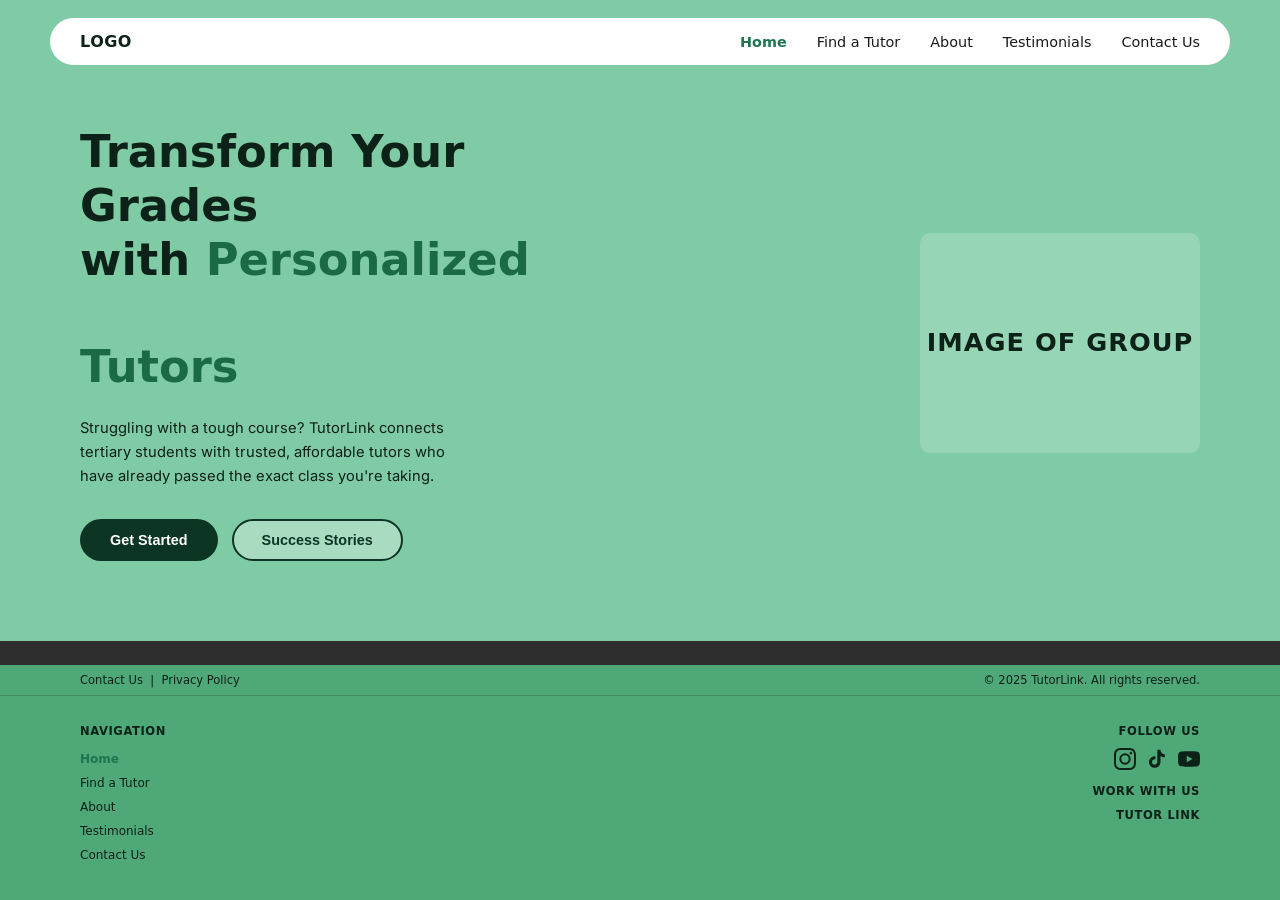
==== index.html @ 2794deb8 "Added homepage HTML, CSS, JS" ====
<!DOCTYPE html>
<html lang="en">
  <head>
    <meta charset="UTF-8" />
    <meta name="viewport" content="width=device-width, initial-scale=1.0" />
    <title>TutorLink – Transform Your Grades with Personalized Tutors</title>
    <meta
      name="description"
      content="TutorLink connects tertiary students with trusted, affordable tutors who have already passed the exact class you're taking."
    />
    <link rel="stylesheet" href="css/style.css" />
    <link rel="preconnect" href="https://fonts.googleapis.com" />
    <link rel="preconnect" href="https://fonts.gstatic.com" crossorigin />
    <link href="https://fonts.googleapis.com/css2?family=Inter:wght@400;500;600;700;800;900&display=swap" rel="stylesheet" />
  </head>
  <body>

    <!-- ========== NAVBAR ========== -->
    <nav class="navbar">
      <div class="nav-inner">
        <div class="nav-logo">LOGO</div>
        <ul class="nav-links">
          <li><a href="index.html" id="nav-home">Home</a></li>
          <li><a href="findATutor.html" id="nav-find-tutor">Find a Tutor</a></li>
          <li><a href="aboutUs.html" id="nav-about">About</a></li>
          <li><a href="testimonials.html" id="nav-testimonials">Testimonials</a></li>
          <li><a href="contactUs.html" id="nav-contact">Contact Us</a></li>
        </ul>
      </div>
    </nav>

    <!-- ========== HERO SECTION ========== -->
    <main>
      <section class="hero" id="hero">
        <div class="hero-content">
          <h1 class="hero-heading">
            Transform Your<br />
            Grades<br />
            <span class="hero-sub-line">with <span class="hero-accent">Personalized</span></span><br />
            <span class="hero-accent">Tutors</span>
          </h1>
          <p class="hero-paragraph">
            Struggling with a tough course? TutorLink connects tertiary students
            with trusted, affordable tutors who have already passed the exact
            class you're taking.
          </p>
          <div class="hero-buttons">
            <button class="btn-primary" id="btn-get-started">Get Started</button>
            <button class="btn-outline" id="btn-success-stories">Success Stories</button>
          </div>
        </div>

        <div class="hero-image-placeholder" id="hero-image">
          <!--
            TO ADD YOUR GROUP PHOTO:
            Replace the empty src="" below with the path to your image.
            Example: src="images/group-photo.jpg"
          -->
          <img
            id="group-photo"
            src=""
            alt="TutorLink group photo"
            class="group-photo"
          />
          <!-- This label disappears automatically once you add a real image above -->
          <span class="placeholder-label">IMAGE OF GROUP</span>
        </div>
      </section>
    </main>

    <!-- ========== FOOTER ========== -->
    <footer class="footer" id="footer">

      <!-- Top strip -->
      <div class="footer-top-strip">
        <span class="footer-strip-left">
          <a href="contactUs.html" id="footer-contact-link">Contact Us</a>
          &nbsp;|&nbsp;
          <a href="#" id="footer-privacy-link">Privacy Policy</a>
        </span>
        <span class="footer-strip-right">
          &copy; 2025 TutorLink. All rights reserved.
        </span>
      </div>

      <!-- Footer columns -->
      <div class="footer-columns">

        <!-- NAVIGATION -->
        <div class="footer-col" id="footer-nav-col">
          <h3 class="footer-col-heading">NAVIGATION</h3>
          <ul class="footer-col-links">
            <li><a href="index.html" id="footer-nav-home">Home</a></li>
            <li><a href="findATutor.html" id="footer-nav-find">Find a Tutor</a></li>
            <li><a href="aboutUs.html" id="footer-nav-about">About</a></li>
            <li><a href="testimonials.html" id="footer-nav-testimonials">Testimonials</a></li>
            <li><a href="contactUs.html" id="footer-nav-contact">Contact Us</a></li>
          </ul>
        </div>


        <!-- FOLLOW US / WORK WITH US / TUTOR LINK -->
        <div class="footer-col footer-col-right" id="footer-social-col">
          <h3 class="footer-col-heading">FOLLOW US</h3>
          <div class="footer-social-icons">
            <a href="#" id="footer-instagram" aria-label="Instagram">
              <svg xmlns="http://www.w3.org/2000/svg" width="22" height="22" viewBox="0 0 24 24" fill="currentColor"><path d="M12 2.163c3.204 0 3.584.012 4.85.07 3.252.148 4.771 1.691 4.919 4.919.058 1.265.069 1.645.069 4.849 0 3.205-.012 3.584-.069 4.849-.149 3.225-1.664 4.771-4.919 4.919-1.266.058-1.644.07-4.85.07-3.204 0-3.584-.012-4.849-.07-3.26-.149-4.771-1.699-4.919-4.92-.058-1.265-.07-1.644-.07-4.849 0-3.204.013-3.583.07-4.849.149-3.227 1.664-4.771 4.919-4.919 1.266-.057 1.645-.069 4.849-.069zM12 0C8.741 0 8.333.014 7.053.072 2.695.272.273 2.69.073 7.052.014 8.333 0 8.741 0 12c0 3.259.014 3.668.072 4.948.2 4.358 2.618 6.78 6.98 6.98C8.333 23.986 8.741 24 12 24c3.259 0 3.668-.014 4.948-.072 4.354-.2 6.782-2.618 6.979-6.98.059-1.28.073-1.689.073-4.948 0-3.259-.014-3.667-.072-4.947-.196-4.354-2.617-6.78-6.979-6.98C15.668.014 15.259 0 12 0zm0 5.838a6.162 6.162 0 100 12.324 6.162 6.162 0 000-12.324zM12 16a4 4 0 110-8 4 4 0 010 8zm6.406-11.845a1.44 1.44 0 100 2.881 1.44 1.44 0 000-2.881z"/></svg>
            </a>
            <a href="#" id="footer-tiktok" aria-label="TikTok">
              <svg xmlns="http://www.w3.org/2000/svg" width="22" height="22" viewBox="0 0 24 24" fill="currentColor"><path d="M19.59 6.69a4.83 4.83 0 01-3.77-4.25V2h-3.45v13.67a2.89 2.89 0 01-2.88 2.5 2.89 2.89 0 01-2.89-2.89 2.89 2.89 0 012.89-2.89c.28 0 .54.04.79.1V9.01a6.27 6.27 0 00-.79-.05 6.34 6.34 0 00-6.34 6.34 6.34 6.34 0 006.34 6.34 6.34 6.34 0 006.33-6.34V8.69a8.18 8.18 0 004.78 1.52V6.76a4.85 4.85 0 01-1.01-.07z"/></svg>
            </a>
            <a href="#" id="footer-youtube" aria-label="YouTube">
              <svg xmlns="http://www.w3.org/2000/svg" width="22" height="22" viewBox="0 0 24 24" fill="currentColor"><path d="M23.498 6.186a3.016 3.016 0 00-2.122-2.136C19.505 3.545 12 3.545 12 3.545s-7.505 0-9.377.505A3.017 3.017 0 00.502 6.186C0 8.07 0 12 0 12s0 3.93.502 5.814a3.016 3.016 0 002.122 2.136c1.871.505 9.376.505 9.376.505s7.505 0 9.377-.505a3.015 3.015 0 002.122-2.136C24 15.93 24 12 24 12s0-3.93-.502-5.814zM9.545 15.568V8.432L15.818 12l-6.273 3.568z"/></svg>
            </a>
          </div>
          <h3 class="footer-col-heading footer-work-heading">WORK WITH US</h3>
          <h3 class="footer-col-heading footer-tutorlink-heading">TUTOR LINK</h3>
        </div>

      </div>
    </footer>

    <script src="javascript/script.js"></script>
  </body>
</html>
---- css/style.css ----
/* Rushin */


/* Angela */



/* Adam */

/* ─── Reset & Base ─── */
*, *::before, *::after {
  box-sizing: border-box;
  margin: 0;
  padding: 0;
}

body {
  font-family: 'Segoe UI', system-ui, Arial, sans-serif;
  background-color: #2d2d2d;
  min-height: 100vh;
  display: flex;
  flex-direction: column;
}

a {
  text-decoration: none;
  color: inherit;
}

ul {
  list-style: none;
}

/* ─── NAVBAR ─── */
.navbar {
  background-color: #7fcba6;
  padding: 18px 50px 0;
}

.nav-inner {
  background: #ffffff;
  border-radius: 50px;
  display: flex;
  align-items: center;
  justify-content: space-between;
  padding: 14px 30px;
}

.nav-logo {
  font-weight: 800;
  font-size: 1rem;
  color: #0c2117;
  letter-spacing: 0.5px;
}

.nav-links {
  display: flex;
  gap: 30px;
}

.nav-links a {
  font-size: 0.9rem;
  font-weight: 500;
  color: #1a1a1a;
  transition: color 0.2s ease;
}

.nav-links a:hover {
  color: #1e7550;
}

/* Active page link — set by JavaScript */
.nav-active {
  color: #1e7550 !important;
  font-weight: 700 !important;
}

/* ─── HERO SECTION ─── */
main {
  flex: 1;
}

.hero {
  background-color: #7fcba6;
  display: flex;
  align-items: center;
  justify-content: space-between;
  padding: 60px 80px 80px;
  min-height: 480px;
}

.hero-content {
  flex: 0 0 auto;
  max-width: 460px;
}

.hero-heading {
  font-size: 2.8rem;
  font-weight: 900;
  color: #0c2117;
  line-height: 1.2;
  margin-bottom: 22px;
}

.hero-sub-line {
  display: block;
}

.hero-accent {
  color: #1a6b45;
}

.hero-paragraph {
  font-family: 'Inter', 'Segoe UI', sans-serif;
  font-size: 0.92rem;
  color: #0c2117;
  line-height: 1.65;
  margin-bottom: 30px;
  max-width: 400px;
}

/* ─── BUTTONS ─── */
.hero-buttons {
  display: flex;
  gap: 14px;
  align-items: center;
}

.btn-primary {
  background-color: #0c3524;
  color: #ffffff;
  border: none;
  padding: 13px 30px;
  border-radius: 50px;
  font-size: 0.9rem;
  font-weight: 600;
  cursor: pointer;
  transition: background-color 0.2s ease;
}

.btn-primary:hover {
  background-color: #092b1c;
}

.btn-outline {
  background-color: #a8dbc0;
  color: #0c3524;
  border: 2.5px solid #0c3524;
  padding: 11px 28px;
  border-radius: 50px;
  font-size: 0.9rem;
  font-weight: 600;
  cursor: pointer;
  transition: background-color 0.2s ease;
}

.btn-outline:hover {
  background-color: rgba(12, 53, 36, 0.08);
}

/* ─── HERO IMAGE PLACEHOLDER ─── */
.hero-image-placeholder {
  flex: 0 0 auto;
  width: 280px;
  height: 220px;
  display: flex;
  align-items: center;
  justify-content: center;
  background-color: rgba(255, 255, 255, 0.18);
  border-radius: 10px;
}

/* Real group photo — fills the box when a src is provided */
.group-photo {
  width: 100%;
  height: 100%;
  object-fit: cover;
  border-radius: 10px;
  display: none;         /* hidden while src is empty */
}

/* Show the real image as soon as src is not empty */
.group-photo[src]:not([src=""]) {
  display: block;
}

/* Fallback label — visible while no real image is set */
.placeholder-label {
  font-size: 1.6rem;
  font-weight: 900;
  color: #0c2117;
  text-align: center;
  letter-spacing: 1px;
  line-height: 1.3;
}

/* Hide the label once a real image is loaded */
.group-photo[src]:not([src=""]) ~ .placeholder-label {
  display: none;
}

/* ─── FOOTER ─── */
.footer {
  background-color: #4fa878;
}

.footer-top-strip {
  display: flex;
  justify-content: space-between;
  align-items: center;
  padding: 8px 80px;
  border-bottom: 1px solid rgba(0, 0, 0, 0.15);
  font-size: 0.72rem;
  color: #0c2117;
}

.footer-top-strip a {
  color: #0c2117;
  transition: opacity 0.2s;
}

.footer-top-strip a:hover {
  opacity: 0.65;
}

.footer-columns {
  display: flex;
  align-items: flex-start;
  padding: 28px 80px 32px;
}

.footer-col {
  padding: 0 32px;
}

.footer-col:first-child {
  padding-left: 0;
}

.footer-col-heading {
  font-size: 0.72rem;
  font-weight: 800;
  color: #0c2117;
  margin-bottom: 10px;
  letter-spacing: 0.6px;
  text-transform: uppercase;
}

.footer-col-links li {
  margin-bottom: 5px;
}

.footer-col-links a {
  font-size: 0.75rem;
  color: #0c2117;
  transition: opacity 0.2s;
}

.footer-col-links a:hover {
  opacity: 0.65;
}

.footer-divider {
  width: 1px;
  background-color: rgba(0, 0, 0, 0.2);
  align-self: stretch;
}

.footer-col-right {
  margin-left: auto;
  text-align: right;
  padding-right: 0;
}

.footer-social-icons {
  display: flex;
  gap: 10px;
  margin-bottom: 14px;
  justify-content: flex-end;
}

.footer-social-icons a {
  color: #0c2117;
  display: flex;
  align-items: center;
  transition: opacity 0.2s;
}

.footer-social-icons a:hover {
  opacity: 0.65;
}

.footer-work-heading {
  margin-bottom: 6px;
}

.footer-tutorlink-heading {
  margin-top: 10px;
  margin-bottom: 0;
}

/* Nikita */



/* Lukho */
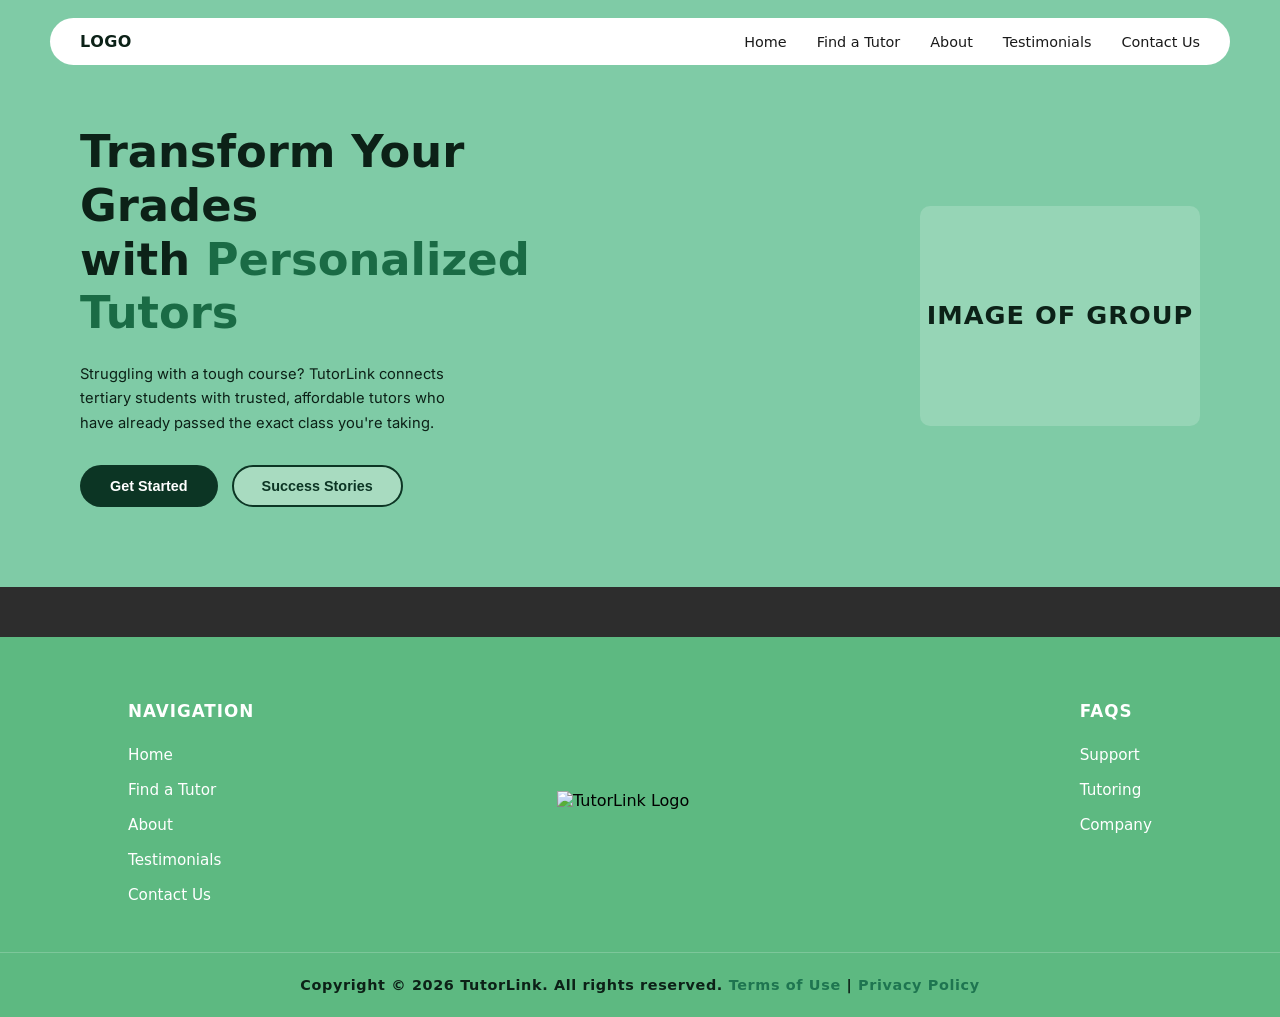
==== commit e2a2d944: "updated footer" ====
--- a/index.html
+++ b/index.html
@@ -36,8 +36,8 @@
           <h1 class="hero-heading">
             Transform Your<br />
             Grades<br />
-            <span class="hero-sub-line">with <span class="hero-accent">Personalized</span></span><br />
-            <span class="hero-accent">Tutors</span>
+            <span class="hero-sub-line">with <span class="hero-accent">Personalized</span><br />
+            <span class="hero-accent">Tutors</span></span>
           </h1>
           <p class="hero-paragraph">
             Struggling with a tough course? TutorLink connects tertiary students
@@ -69,54 +69,42 @@
     </main>
 
     <!-- ========== FOOTER ========== -->
-    <footer class="footer" id="footer">
+    <footer>
+      <div class="footer">
 
-      <!-- Top strip -->
-      <div class="footer-top-strip">
-        <span class="footer-strip-left">
-          <a href="contactUs.html" id="footer-contact-link">Contact Us</a>
-          &nbsp;|&nbsp;
-          <a href="#" id="footer-privacy-link">Privacy Policy</a>
-        </span>
-        <span class="footer-strip-right">
-          &copy; 2025 TutorLink. All rights reserved.
-        </span>
-      </div>
-
-      <!-- Footer columns -->
-      <div class="footer-columns">
-
-        <!-- NAVIGATION -->
-        <div class="footer-col" id="footer-nav-col">
-          <h3 class="footer-col-heading">NAVIGATION</h3>
-          <ul class="footer-col-links">
-            <li><a href="index.html" id="footer-nav-home">Home</a></li>
-            <li><a href="findATutor.html" id="footer-nav-find">Find a Tutor</a></li>
-            <li><a href="aboutUs.html" id="footer-nav-about">About</a></li>
-            <li><a href="testimonials.html" id="footer-nav-testimonials">Testimonials</a></li>
-            <li><a href="contactUs.html" id="footer-nav-contact">Contact Us</a></li>
+        <div class="footer-column">
+          <h4>NAVIGATION</h4>
+          <ul>
+            <li><a href="index.html">Home</a></li>
+            <li><a href="findATutor.html">Find a Tutor</a></li>
+            <li><a href="aboutUs.html">About</a></li>
+            <li><a href="testimonials.html">Testimonials</a></li>
+            <li><a href="contactUs.html">Contact Us</a></li>
           </ul>
         </div>
 
-
-        <!-- FOLLOW US / WORK WITH US / TUTOR LINK -->
-        <div class="footer-col footer-col-right" id="footer-social-col">
-          <h3 class="footer-col-heading">FOLLOW US</h3>
-          <div class="footer-social-icons">
-            <a href="#" id="footer-instagram" aria-label="Instagram">
-              <svg xmlns="http://www.w3.org/2000/svg" width="22" height="22" viewBox="0 0 24 24" fill="currentColor"><path d="M12 2.163c3.204 0 3.584.012 4.85.07 3.252.148 4.771 1.691 4.919 4.919.058 1.265.069 1.645.069 4.849 0 3.205-.012 3.584-.069 4.849-.149 3.225-1.664 4.771-4.919 4.919-1.266.058-1.644.07-4.85.07-3.204 0-3.584-.012-4.849-.07-3.26-.149-4.771-1.699-4.919-4.92-.058-1.265-.07-1.644-.07-4.849 0-3.204.013-3.583.07-4.849.149-3.227 1.664-4.771 4.919-4.919 1.266-.057 1.645-.069 4.849-.069zM12 0C8.741 0 8.333.014 7.053.072 2.695.272.273 2.69.073 7.052.014 8.333 0 8.741 0 12c0 3.259.014 3.668.072 4.948.2 4.358 2.618 6.78 6.98 6.98C8.333 23.986 8.741 24 12 24c3.259 0 3.668-.014 4.948-.072 4.354-.2 6.782-2.618 6.979-6.98.059-1.28.073-1.689.073-4.948 0-3.259-.014-3.667-.072-4.947-.196-4.354-2.617-6.78-6.979-6.98C15.668.014 15.259 0 12 0zm0 5.838a6.162 6.162 0 100 12.324 6.162 6.162 0 000-12.324zM12 16a4 4 0 110-8 4 4 0 010 8zm6.406-11.845a1.44 1.44 0 100 2.881 1.44 1.44 0 000-2.881z"/></svg>
-            </a>
-            <a href="#" id="footer-tiktok" aria-label="TikTok">
-              <svg xmlns="http://www.w3.org/2000/svg" width="22" height="22" viewBox="0 0 24 24" fill="currentColor"><path d="M19.59 6.69a4.83 4.83 0 01-3.77-4.25V2h-3.45v13.67a2.89 2.89 0 01-2.88 2.5 2.89 2.89 0 01-2.89-2.89 2.89 2.89 0 012.89-2.89c.28 0 .54.04.79.1V9.01a6.27 6.27 0 00-.79-.05 6.34 6.34 0 00-6.34 6.34 6.34 6.34 0 006.34 6.34 6.34 6.34 0 006.33-6.34V8.69a8.18 8.18 0 004.78 1.52V6.76a4.85 4.85 0 01-1.01-.07z"/></svg>
-            </a>
-            <a href="#" id="footer-youtube" aria-label="YouTube">
-              <svg xmlns="http://www.w3.org/2000/svg" width="22" height="22" viewBox="0 0 24 24" fill="currentColor"><path d="M23.498 6.186a3.016 3.016 0 00-2.122-2.136C19.505 3.545 12 3.545 12 3.545s-7.505 0-9.377.505A3.017 3.017 0 00.502 6.186C0 8.07 0 12 0 12s0 3.93.502 5.814a3.016 3.016 0 002.122 2.136c1.871.505 9.376.505 9.376.505s7.505 0 9.377-.505a3.015 3.015 0 002.122-2.136C24 15.93 24 12 24 12s0-3.93-.502-5.814zM9.545 15.568V8.432L15.818 12l-6.273 3.568z"/></svg>
-            </a>
-          </div>
-          <h3 class="footer-col-heading footer-work-heading">WORK WITH US</h3>
-          <h3 class="footer-col-heading footer-tutorlink-heading">TUTOR LINK</h3>
+        <!-- Logo in the middle -->
+        <div class="footer-logo">
+          <img src="https://i.ibb.co/dJfjKT7J/Mon-15-06-2026-08-57-37-removebg-preview.png" alt="TutorLink Logo">
         </div>
 
+        <div class="footer-column">
+          <h4>FAQs</h4>
+          <ul>
+            <li><a href="contactUs.html">Support</a></li>
+            <li><a href="findATutor.html">Tutoring</a></li>
+            <li><a href="aboutUs.html">Company</a></li>
+          </ul>
+        </div>
+
+      </div>
+
+      <div class="copyright">
+        <p>
+          Copyright &copy; 2026 TutorLink. All rights reserved.
+          <span><a href="#">Terms of Use</a></span> |
+          <span><a href="#">Privacy Policy</a></span>
+        </p>
       </div>
     </footer>
 
--- a/css/style.css
+++ b/css/style.css
@@ -200,103 +200,155 @@
 }
 
 /* ─── FOOTER ─── */
+footer {
+  width: 100%;
+  margin-top: 50px;
+}
+
 .footer {
-  background-color: #4fa878;
-}
-
-.footer-top-strip {
+  background: #5db981; /* adjusted background color to match screenshot */
   display: flex;
   justify-content: space-between;
-  align-items: center;
-  padding: 8px 80px;
-  border-bottom: 1px solid rgba(0, 0, 0, 0.15);
-  font-size: 0.72rem;
-  color: #0c2117;
-}
-
-.footer-top-strip a {
-  color: #0c2117;
-  transition: opacity 0.2s;
-}
-
-.footer-top-strip a:hover {
-  opacity: 0.65;
-}
-
-.footer-columns {
-  display: flex;
-  align-items: flex-start;
-  padding: 28px 80px 32px;
-}
-
-.footer-col {
-  padding: 0 32px;
-}
-
-.footer-col:first-child {
-  padding-left: 0;
-}
-
-.footer-col-heading {
-  font-size: 0.72rem;
+  padding: 4rem 8rem 2rem;
+  flex-wrap: wrap;
+}
+
+.footer h4 {
+  color: white;
+  text-transform: uppercase;
   font-weight: 800;
-  color: #0c2117;
-  margin-bottom: 10px;
-  letter-spacing: 0.6px;
-  text-transform: uppercase;
-}
-
-.footer-col-links li {
-  margin-bottom: 5px;
-}
-
-.footer-col-links a {
-  font-size: 0.75rem;
-  color: #0c2117;
-  transition: opacity 0.2s;
-}
-
-.footer-col-links a:hover {
-  opacity: 0.65;
-}
-
-.footer-divider {
-  width: 1px;
-  background-color: rgba(0, 0, 0, 0.2);
-  align-self: stretch;
-}
-
-.footer-col-right {
-  margin-left: auto;
-  text-align: right;
-  padding-right: 0;
-}
-
-.footer-social-icons {
-  display: flex;
-  gap: 10px;
-  margin-bottom: 14px;
-  justify-content: flex-end;
-}
-
-.footer-social-icons a {
-  color: #0c2117;
-  display: flex;
-  align-items: center;
-  transition: opacity 0.2s;
-}
-
-.footer-social-icons a:hover {
-  opacity: 0.65;
-}
-
-.footer-work-heading {
-  margin-bottom: 6px;
-}
-
-.footer-tutorlink-heading {
-  margin-top: 10px;
-  margin-bottom: 0;
+  font-size: 1.05rem;
+  margin-bottom: 1.5rem;
+  letter-spacing: 0.06rem;
+}
+
+.footer-column {
+  display: flex;
+  flex-direction: column;
+}
+
+.footer-column ul {
+  list-style: none;
+  padding: 0;
+  margin: 0;
+}
+
+.footer-column li {
+  margin-bottom: 1rem;
+}
+
+.footer-column a {
+  color: white;
+  text-decoration: none;
+  font-size: 0.95rem;
+  font-weight: 500;
+}
+
+.footer-column a:hover {
+  color: #135E4B;
+}
+
+.copyright {
+  text-align: center;
+  font-weight: 600;
+  color: #0c2117;
+  background-color: #5db981; /* matched the footer background */
+  padding: 1.5rem;
+  font-size: 0.9rem;
+  letter-spacing: 0.04rem;
+  border-top: 1px solid rgba(255, 255, 255, 0.2);
+}
+
+.copyright p {
+  margin: 0;
+}
+
+.copyright span a {
+  color: #1e7550;
+  text-decoration: none;
+  font-weight: 600;
+}
+
+.copyright span a:hover {
+  text-decoration: underline;
+}
+
+.footer-logo {
+  display: flex;
+  align-items: center;
+  justify-content: center;
+  margin-top: -20px;
+}
+
+.footer-logo img {
+  width: 220px;
+  height: auto;
+}
+
+/* --- Mobile Responsiveness --- */
+@media (max-width: 768px) {
+  /* Navbar */
+  .navbar {
+    padding: 15px 20px 0;
+  }
+  
+  .nav-inner {
+    flex-direction: column;
+    padding: 15px 20px;
+    gap: 15px;
+  }
+  
+  .nav-links {
+    flex-wrap: wrap;
+    justify-content: center;
+    gap: 15px;
+  }
+  
+  /* Hero Section */
+  .hero {
+    flex-direction: column;
+    padding: 40px 20px 60px;
+    text-align: center;
+    gap: 40px;
+  }
+  
+  .hero-content {
+    display: flex;
+    flex-direction: column;
+    align-items: center;
+  }
+  
+  .hero-heading {
+    font-size: 2.2rem;
+  }
+  
+  .hero-buttons {
+    justify-content: center;
+    flex-wrap: wrap;
+  }
+
+  .hero-image-placeholder {
+    max-width: 100%;
+  }
+  
+  /* Footer */
+  .footer {
+    padding: 3rem 2rem 2rem;
+    flex-direction: column;
+    align-items: center;
+    text-align: center;
+    gap: 2.5rem;
+  }
+
+  .footer-logo {
+    margin-top: 0;
+  }
+
+  .copyright {
+    font-size: 0.8rem;
+    padding: 1.5rem 1rem;
+    line-height: 1.6;
+  }
 }
 
 /* Nikita */
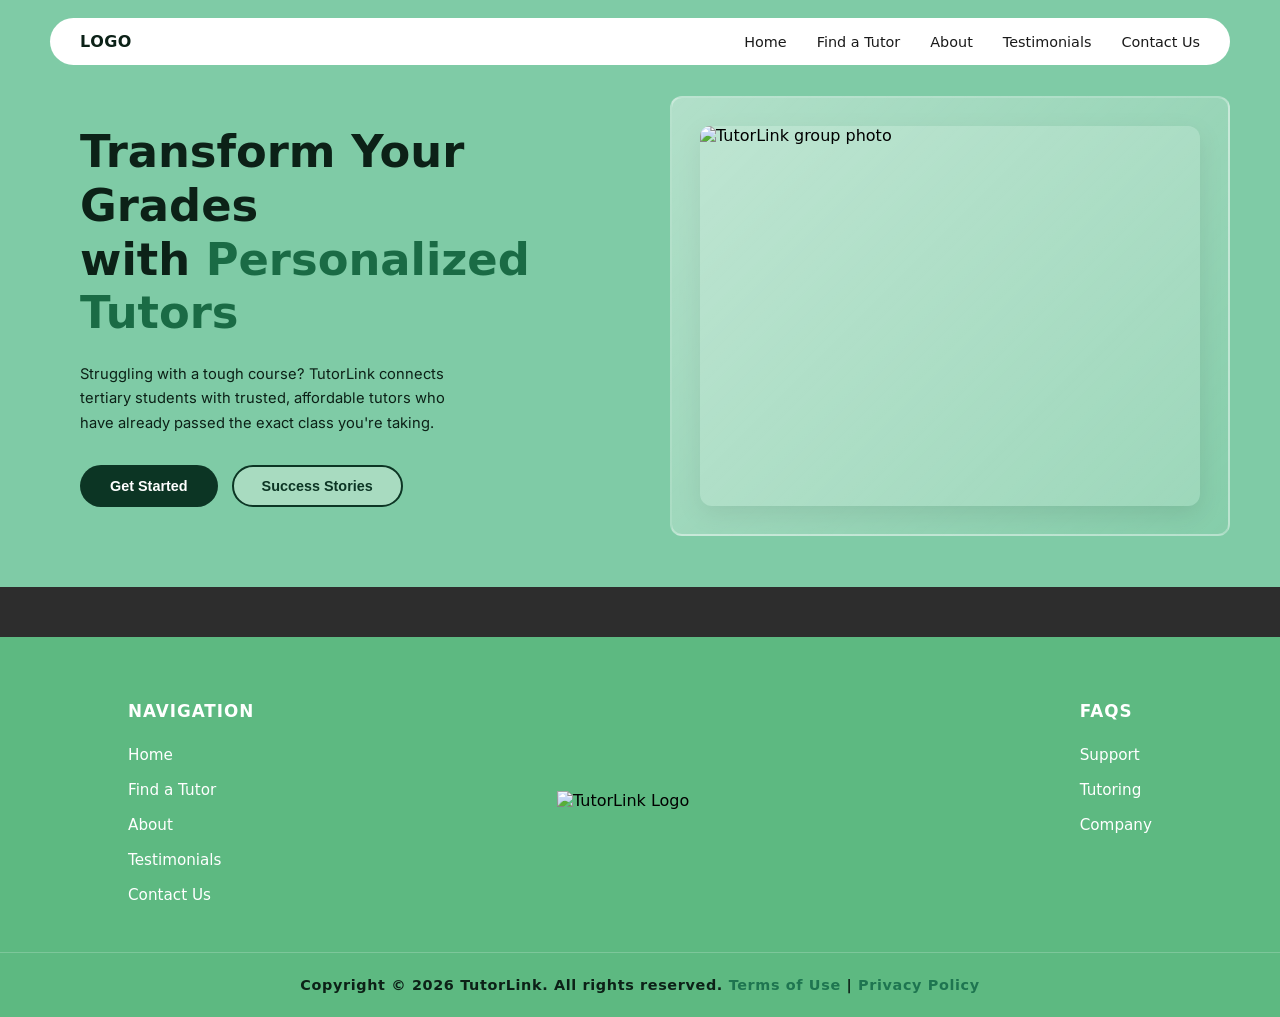
==== commit 09d04a60: "added group picture and put floaty bubble around said picture" ====
--- a/index.html
+++ b/index.html
@@ -58,7 +58,7 @@
           -->
           <img
             id="group-photo"
-            src=""
+            src="https://i.ibb.co/YBDdys1f/IMG-1771.jpg"
             alt="TutorLink group photo"
             class="group-photo"
           />
--- a/css/style.css
+++ b/css/style.css
@@ -159,15 +159,69 @@
 }
 
 /* ─── HERO IMAGE PLACEHOLDER ─── */
+@keyframes float-glow {
+  0% {
+    transform: translateY(0);
+    box-shadow: 0 8px 24px rgba(0, 0, 0, 0.1), 0 0 0 0 rgba(255, 255, 255, 0.4);
+  }
+  50% {
+    transform: translateY(-12px);
+    box-shadow: 0 16px 32px rgba(0, 0, 0, 0.15), 0 0 20px 8px rgba(255, 255, 255, 0.2);
+  }
+  100% {
+    transform: translateY(0);
+    box-shadow: 0 8px 24px rgba(0, 0, 0, 0.1), 0 0 0 0 rgba(255, 255, 255, 0);
+  }
+}
+
+@keyframes float-bubble {
+  0% {
+    transform: scale(1) translate(0, 0) rotate(0deg);
+  }
+  33% {
+    transform: scale(1.05) translate(15px, -15px) rotate(3deg);
+  }
+  66% {
+    transform: scale(0.95) translate(-15px, 15px) rotate(-3deg);
+  }
+  100% {
+    transform: scale(1) translate(0, 0) rotate(0deg);
+  }
+}
+
 .hero-image-placeholder {
   flex: 0 0 auto;
-  width: 280px;
-  height: 220px;
+  width: 500px;
+  height: 380px;
   display: flex;
   align-items: center;
   justify-content: center;
   background-color: rgba(255, 255, 255, 0.18);
-  border-radius: 10px;
+  border-radius: 12px;
+  box-shadow: 0 8px 24px rgba(0, 0, 0, 0.1);
+  animation: float-glow 6s ease-in-out infinite;
+  transition: transform 0.3s ease;
+  position: relative;
+  z-index: 1;
+}
+
+.hero-image-placeholder::before {
+  content: "";
+  position: absolute;
+  top: -30px;
+  left: -30px;
+  right: -30px;
+  bottom: -30px;
+  background: linear-gradient(135deg, rgba(255, 255, 255, 0.4), rgba(255, 255, 255, 0.05));
+  z-index: -1;
+  animation: float-bubble 12s infinite ease-in-out;
+  border: 2px solid rgba(255, 255, 255, 0.3);
+  border-radius: 12px;
+}
+
+.hero-image-placeholder:hover {
+  animation-play-state: paused;
+  transform: translateY(-5px) scale(1.02);
 }
 
 /* Real group photo — fills the box when a src is provided */
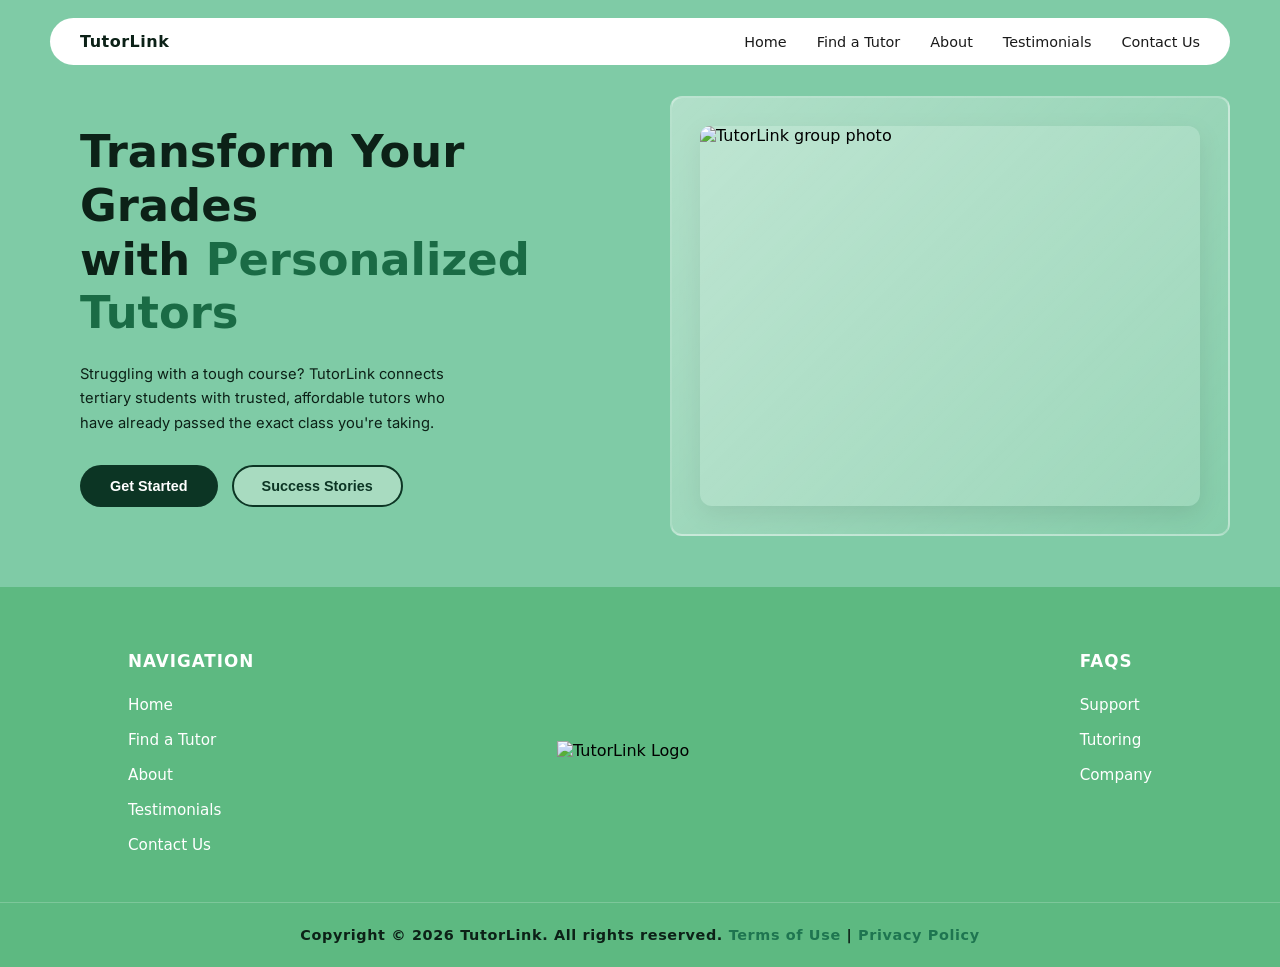
==== commit 154fa690: "updates" ====
--- a/index.html
+++ b/index.html
@@ -18,7 +18,7 @@
     <!-- ========== NAVBAR ========== -->
     <nav class="navbar">
       <div class="nav-inner">
-        <div class="nav-logo">LOGO</div>
+        <div class="nav-logo">TutorLink</div>
         <ul class="nav-links">
           <li><a href="index.html" id="nav-home">Home</a></li>
           <li><a href="findATutor.html" id="nav-find-tutor">Find a Tutor</a></li>
--- a/css/style.css
+++ b/css/style.css
@@ -256,7 +256,6 @@
 /* ─── FOOTER ─── */
 footer {
   width: 100%;
-  margin-top: 50px;
 }
 
 .footer {
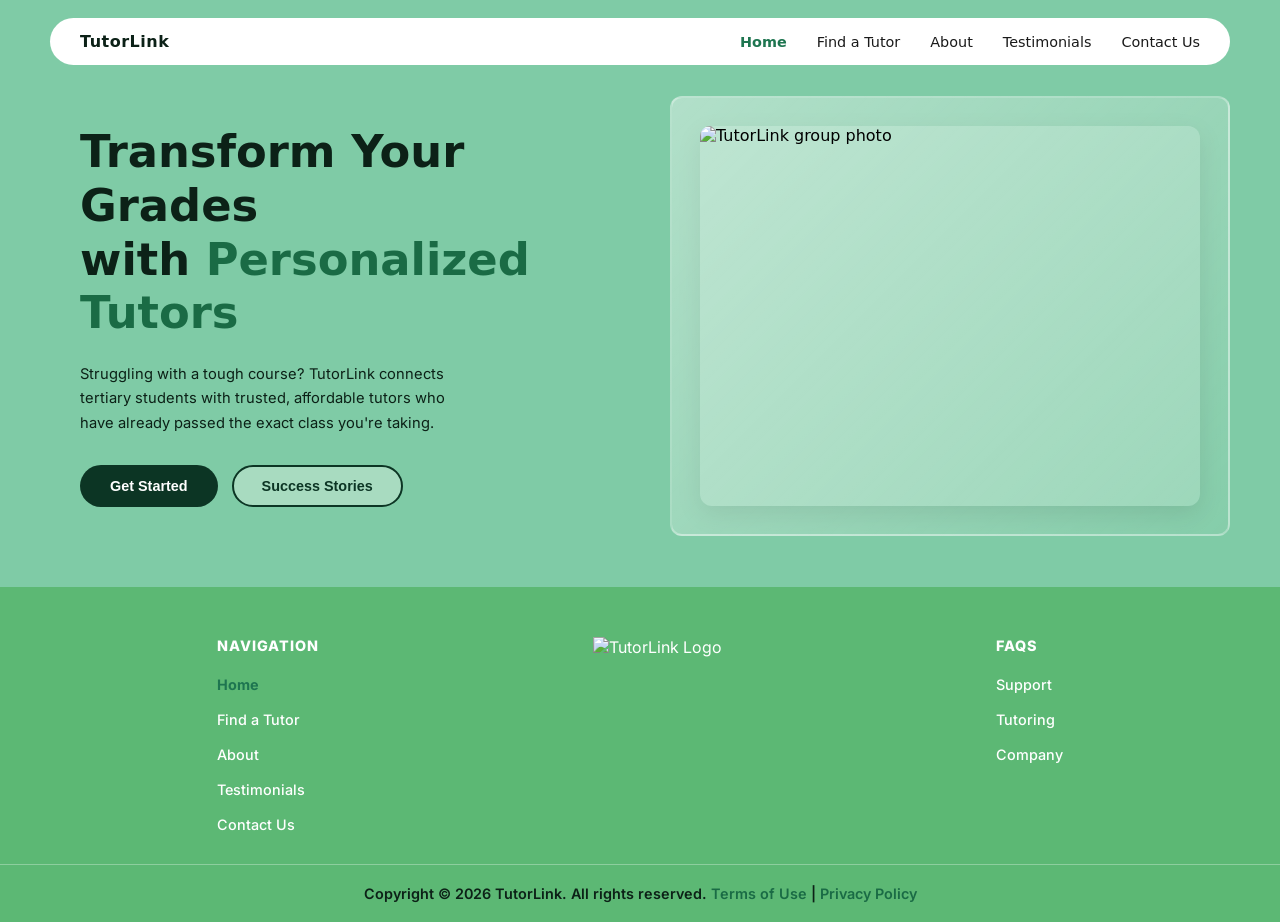
==== commit fc82b624: "Finalize homepage refactor with namespace hp" ====
--- a/index.html
+++ b/index.html
@@ -1,113 +1,107 @@
 <!DOCTYPE html>
 <html lang="en">
-  <head>
-    <meta charset="UTF-8" />
-    <meta name="viewport" content="width=device-width, initial-scale=1.0" />
-    <title>TutorLink – Transform Your Grades with Personalized Tutors</title>
-    <meta
-      name="description"
-      content="TutorLink connects tertiary students with trusted, affordable tutors who have already passed the exact class you're taking."
-    />
-    <link rel="stylesheet" href="css/style.css" />
-    <link rel="preconnect" href="https://fonts.googleapis.com" />
-    <link rel="preconnect" href="https://fonts.gstatic.com" crossorigin />
-    <link href="https://fonts.googleapis.com/css2?family=Inter:wght@400;500;600;700;800;900&display=swap" rel="stylesheet" />
-  </head>
-  <body>
 
-    <!-- ========== NAVBAR ========== -->
-    <nav class="navbar">
-      <div class="nav-inner">
-        <div class="nav-logo">TutorLink</div>
-        <ul class="nav-links">
-          <li><a href="index.html" id="nav-home">Home</a></li>
-          <li><a href="findATutor.html" id="nav-find-tutor">Find a Tutor</a></li>
-          <li><a href="aboutUs.html" id="nav-about">About</a></li>
-          <li><a href="testimonials.html" id="nav-testimonials">Testimonials</a></li>
-          <li><a href="contactUs.html" id="nav-contact">Contact Us</a></li>
+<head>
+  <meta charset="UTF-8" />
+  <meta name="viewport" content="width=device-width, initial-scale=1.0" />
+  <title>TutorLink – Transform Your Grades with Personalized Tutors</title>
+  <meta name="description"
+    content="TutorLink connects tertiary students with trusted, affordable tutors who have already passed the exact class you're taking." />
+  <link rel="stylesheet" href="css/style.css" />
+  <link rel="preconnect" href="https://fonts.googleapis.com" />
+  <link rel="preconnect" href="https://fonts.gstatic.com" crossorigin />
+  <link href="https://fonts.googleapis.com/css2?family=Inter:wght@400;500;600;700;800;900&display=swap"
+    rel="stylesheet" />
+</head>
+
+<body>
+
+  <!-- ========== NAVBAR ========== -->
+  <nav class="navbar-hp">
+    <div class="nav-inner-hp">
+      <div class="nav-logo-hp">TutorLink</div>
+      <ul class="nav-links-hp">
+        <li><a href="index.html" id="nav-home-hp">Home</a></li>
+        <li><a href="findATutor.html" id="nav-find-tutor-hp">Find a Tutor</a></li>
+        <li><a href="aboutUs.html" id="nav-about-hp">About</a></li>
+        <li><a href="testimonials.html" id="nav-testimonials-hp">Testimonials</a></li>
+        <li><a href="contactUs.html" id="nav-contact-hp">Contact Us</a></li>
+      </ul>
+    </div>
+  </nav>
+
+  <!-- ========== HERO SECTION ========== -->
+  <main>
+    <section class="hero-hp" id="hero-hp">
+      <div class="hero-content-hp">
+        <h1 class="hero-heading-hp">
+          Transform Your<br />
+          Grades<br />
+          <span class="hero-sub-line-hp">with <span class="hero-accent-hp">Personalized</span><br />
+            <span class="hero-accent-hp">Tutors</span></span>
+        </h1>
+        <p class="hero-paragraph-hp">
+          Struggling with a tough course? TutorLink connects tertiary students
+          with trusted, affordable tutors who have already passed the exact
+          class you're taking.
+        </p>
+        <div class="hero-buttons-hp">
+          <button class="btn-primary-hp" id="btn-get-started-hp">Get Started</button>
+          <button class="btn-outline-hp" id="btn-success-stories-hp">Success Stories</button>
+        </div>
+      </div>
+
+      <div class="hero-image-placeholder-hp" id="hero-image-hp">
+
+        <img id="group-photo-hp" src="https://i.ibb.co/YBDdys1f/IMG-1771.jpg" alt="TutorLink group photo"
+          class="group-photo-hp" />
+        <!-- This label disappears automatically once you add a real image above -->
+        <span class="placeholder-label-hp">IMAGE OF GROUP</span>
+      </div>
+    </section>
+  </main>
+
+  <!-- ========== FOOTER ========== -->
+  <footer>
+    <div class="footer-hp">
+
+      <div class="footer-column-hp">
+        <h4>NAVIGATION</h4>
+        <ul>
+          <li><a href="index.html">Home</a></li>
+          <li><a href="findATutor.html">Find a Tutor</a></li>
+          <li><a href="aboutUs.html">About</a></li>
+          <li><a href="testimonials.html">Testimonials</a></li>
+          <li><a href="contactUs.html">Contact Us</a></li>
         </ul>
       </div>
-    </nav>
 
-    <!-- ========== HERO SECTION ========== -->
-    <main>
-      <section class="hero" id="hero">
-        <div class="hero-content">
-          <h1 class="hero-heading">
-            Transform Your<br />
-            Grades<br />
-            <span class="hero-sub-line">with <span class="hero-accent">Personalized</span><br />
-            <span class="hero-accent">Tutors</span></span>
-          </h1>
-          <p class="hero-paragraph">
-            Struggling with a tough course? TutorLink connects tertiary students
-            with trusted, affordable tutors who have already passed the exact
-            class you're taking.
-          </p>
-          <div class="hero-buttons">
-            <button class="btn-primary" id="btn-get-started">Get Started</button>
-            <button class="btn-outline" id="btn-success-stories">Success Stories</button>
-          </div>
-        </div>
-
-        <div class="hero-image-placeholder" id="hero-image">
-          <!--
-            TO ADD YOUR GROUP PHOTO:
-            Replace the empty src="" below with the path to your image.
-            Example: src="images/group-photo.jpg"
-          -->
-          <img
-            id="group-photo"
-            src="https://i.ibb.co/YBDdys1f/IMG-1771.jpg"
-            alt="TutorLink group photo"
-            class="group-photo"
-          />
-          <!-- This label disappears automatically once you add a real image above -->
-          <span class="placeholder-label">IMAGE OF GROUP</span>
-        </div>
-      </section>
-    </main>
-
-    <!-- ========== FOOTER ========== -->
-    <footer>
-      <div class="footer">
-
-        <div class="footer-column">
-          <h4>NAVIGATION</h4>
-          <ul>
-            <li><a href="index.html">Home</a></li>
-            <li><a href="findATutor.html">Find a Tutor</a></li>
-            <li><a href="aboutUs.html">About</a></li>
-            <li><a href="testimonials.html">Testimonials</a></li>
-            <li><a href="contactUs.html">Contact Us</a></li>
-          </ul>
-        </div>
-
-        <!-- Logo in the middle -->
-        <div class="footer-logo">
-          <img src="https://i.ibb.co/dJfjKT7J/Mon-15-06-2026-08-57-37-removebg-preview.png" alt="TutorLink Logo">
-        </div>
-
-        <div class="footer-column">
-          <h4>FAQs</h4>
-          <ul>
-            <li><a href="contactUs.html">Support</a></li>
-            <li><a href="findATutor.html">Tutoring</a></li>
-            <li><a href="aboutUs.html">Company</a></li>
-          </ul>
-        </div>
-
+      <!-- Logo in the middle -->
+      <div class="footer-logo-hp">
+        <img src="https://i.ibb.co/dJfjKT7J/Mon-15-06-2026-08-57-37-removebg-preview.png" alt="TutorLink Logo">
       </div>
 
-      <div class="copyright">
-        <p>
-          Copyright &copy; 2026 TutorLink. All rights reserved.
-          <span><a href="#">Terms of Use</a></span> |
-          <span><a href="#">Privacy Policy</a></span>
-        </p>
+      <div class="footer-column-hp">
+        <h4>FAQs</h4>
+        <ul>
+          <li><a href="contactUs.html">Support</a></li>
+          <li><a href="findATutor.html">Tutoring</a></li>
+          <li><a href="aboutUs.html">Company</a></li>
+        </ul>
       </div>
-    </footer>
 
-    <script src="javascript/script.js"></script>
-  </body>
-</html>
+    </div>
+
+    <div class="copyright-hp">
+      <p>
+        Copyright &copy; 2026 TutorLink. All rights reserved.
+        <span><a href="#">Terms of Use</a></span> |
+        <span><a href="#" id="footer-privacy-link-hp">Privacy Policy</a></span>
+      </p>
+    </div>
+  </footer>
+
+  <script src="javascript/script.js"></script>
+</body>
+
+</html>
--- a/css/style.css
+++ b/css/style.css
@@ -8,7 +8,9 @@
 /* Adam */
 
 /* ─── Reset & Base ─── */
-*, *::before, *::after {
+*,
+*::before,
+*::after {
   box-sizing: border-box;
   margin: 0;
   padding: 0;
@@ -32,12 +34,12 @@
 }
 
 /* ─── NAVBAR ─── */
-.navbar {
+.navbar-hp {
   background-color: #7fcba6;
   padding: 18px 50px 0;
 }
 
-.nav-inner {
+.nav-inner-hp {
   background: #ffffff;
   border-radius: 50px;
   display: flex;
@@ -46,31 +48,31 @@
   padding: 14px 30px;
 }
 
-.nav-logo {
+.nav-logo-hp {
   font-weight: 800;
   font-size: 1rem;
   color: #0c2117;
   letter-spacing: 0.5px;
 }
 
-.nav-links {
+.nav-links-hp {
   display: flex;
   gap: 30px;
 }
 
-.nav-links a {
+.nav-links-hp a {
   font-size: 0.9rem;
   font-weight: 500;
   color: #1a1a1a;
   transition: color 0.2s ease;
 }
 
-.nav-links a:hover {
+.nav-links-hp a:hover {
   color: #1e7550;
 }
 
 /* Active page link — set by JavaScript */
-.nav-active {
+.nav-active-hp {
   color: #1e7550 !important;
   font-weight: 700 !important;
 }
@@ -80,7 +82,7 @@
   flex: 1;
 }
 
-.hero {
+.hero-hp {
   background-color: #7fcba6;
   display: flex;
   align-items: center;
@@ -89,12 +91,12 @@
   min-height: 480px;
 }
 
-.hero-content {
+.hero-content-hp {
   flex: 0 0 auto;
   max-width: 460px;
 }
 
-.hero-heading {
+.hero-heading-hp {
   font-size: 2.8rem;
   font-weight: 900;
   color: #0c2117;
@@ -102,15 +104,15 @@
   margin-bottom: 22px;
 }
 
-.hero-sub-line {
+.hero-sub-line-hp {
   display: block;
 }
 
-.hero-accent {
+.hero-accent-hp {
   color: #1a6b45;
 }
 
-.hero-paragraph {
+.hero-paragraph-hp {
   font-family: 'Inter', 'Segoe UI', sans-serif;
   font-size: 0.92rem;
   color: #0c2117;
@@ -120,13 +122,13 @@
 }
 
 /* ─── BUTTONS ─── */
-.hero-buttons {
+.hero-buttons-hp {
   display: flex;
   gap: 14px;
   align-items: center;
 }
 
-.btn-primary {
+.btn-primary-hp {
   background-color: #0c3524;
   color: #ffffff;
   border: none;
@@ -138,11 +140,11 @@
   transition: background-color 0.2s ease;
 }
 
-.btn-primary:hover {
+.btn-primary-hp:hover {
   background-color: #092b1c;
 }
 
-.btn-outline {
+.btn-outline-hp {
   background-color: #a8dbc0;
   color: #0c3524;
   border: 2.5px solid #0c3524;
@@ -154,7 +156,7 @@
   transition: background-color 0.2s ease;
 }
 
-.btn-outline:hover {
+.btn-outline-hp:hover {
   background-color: rgba(12, 53, 36, 0.08);
 }
 
@@ -164,10 +166,12 @@
     transform: translateY(0);
     box-shadow: 0 8px 24px rgba(0, 0, 0, 0.1), 0 0 0 0 rgba(255, 255, 255, 0.4);
   }
+
   50% {
     transform: translateY(-12px);
     box-shadow: 0 16px 32px rgba(0, 0, 0, 0.15), 0 0 20px 8px rgba(255, 255, 255, 0.2);
   }
+
   100% {
     transform: translateY(0);
     box-shadow: 0 8px 24px rgba(0, 0, 0, 0.1), 0 0 0 0 rgba(255, 255, 255, 0);
@@ -178,18 +182,21 @@
   0% {
     transform: scale(1) translate(0, 0) rotate(0deg);
   }
+
   33% {
     transform: scale(1.05) translate(15px, -15px) rotate(3deg);
   }
+
   66% {
     transform: scale(0.95) translate(-15px, 15px) rotate(-3deg);
   }
+
   100% {
     transform: scale(1) translate(0, 0) rotate(0deg);
   }
 }
 
-.hero-image-placeholder {
+.hero-image-placeholder-hp {
   flex: 0 0 auto;
   width: 500px;
   height: 380px;
@@ -205,7 +212,7 @@
   z-index: 1;
 }
 
-.hero-image-placeholder::before {
+.hero-image-placeholder-hp::before {
   content: "";
   position: absolute;
   top: -30px;
@@ -219,27 +226,28 @@
   border-radius: 12px;
 }
 
-.hero-image-placeholder:hover {
+.hero-image-placeholder-hp:hover {
   animation-play-state: paused;
   transform: translateY(-5px) scale(1.02);
 }
 
 /* Real group photo — fills the box when a src is provided */
-.group-photo {
+.group-photo-hp {
   width: 100%;
   height: 100%;
   object-fit: cover;
   border-radius: 10px;
-  display: none;         /* hidden while src is empty */
+  display: none;
+  /* hidden while src is empty */
 }
 
 /* Show the real image as soon as src is not empty */
-.group-photo[src]:not([src=""]) {
+.group-photo-hp[src]:not([src=""]) {
   display: block;
 }
 
 /* Fallback label — visible while no real image is set */
-.placeholder-label {
+.placeholder-label-hp {
   font-size: 1.6rem;
   font-weight: 900;
   color: #0c2117;
@@ -249,143 +257,122 @@
 }
 
 /* Hide the label once a real image is loaded */
-.group-photo[src]:not([src=""]) ~ .placeholder-label {
+.group-photo-hp[src]:not([src=""])~.placeholder-label-hp {
   display: none;
 }
 
 /* ─── FOOTER ─── */
 footer {
-  width: 100%;
-}
-
-.footer {
-  background: #5db981; /* adjusted background color to match screenshot */
-  display: flex;
-  justify-content: space-between;
-  padding: 4rem 8rem 2rem;
-  flex-wrap: wrap;
-}
-
-.footer h4 {
-  color: white;
+  background-color: #5cb874;
+  /* Matches the green from the image */
+  color: #ffffff;
+  font-family: 'Inter', 'Segoe UI', sans-serif;
+}
+
+.footer-hp {
+  display: flex;
+  justify-content: space-around;
+  align-items: flex-start;
+  padding: 50px 80px 30px;
+}
+
+.footer-column-hp h4 {
+  font-size: 0.9rem;
+  font-weight: 800;
+  margin-bottom: 20px;
   text-transform: uppercase;
-  font-weight: 800;
-  font-size: 1.05rem;
-  margin-bottom: 1.5rem;
-  letter-spacing: 0.06rem;
-}
-
-.footer-column {
+  letter-spacing: 1px;
+}
+
+.footer-column-hp ul {
   display: flex;
   flex-direction: column;
-}
-
-.footer-column ul {
-  list-style: none;
-  padding: 0;
-  margin: 0;
-}
-
-.footer-column li {
-  margin-bottom: 1rem;
-}
-
-.footer-column a {
-  color: white;
-  text-decoration: none;
-  font-size: 0.95rem;
+  gap: 15px;
+}
+
+.footer-column-hp ul li a {
+  font-size: 0.9rem;
   font-weight: 500;
-}
-
-.footer-column a:hover {
-  color: #135E4B;
-}
-
-.copyright {
+  transition: opacity 0.2s ease;
+}
+
+.footer-column-hp ul li a:hover {
+  opacity: 0.8;
+}
+
+.footer-logo-hp img {
+  max-width: 180px;
+  height: auto;
+}
+
+.copyright-hp {
   text-align: center;
+  padding: 20px;
+  font-size: 0.9rem;
   font-weight: 600;
   color: #0c2117;
-  background-color: #5db981; /* matched the footer background */
-  padding: 1.5rem;
-  font-size: 0.9rem;
-  letter-spacing: 0.04rem;
-  border-top: 1px solid rgba(255, 255, 255, 0.2);
-}
-
-.copyright p {
-  margin: 0;
-}
-
-.copyright span a {
-  color: #1e7550;
-  text-decoration: none;
-  font-weight: 600;
-}
-
-.copyright span a:hover {
-  text-decoration: underline;
-}
-
-.footer-logo {
-  display: flex;
-  align-items: center;
-  justify-content: center;
-  margin-top: -20px;
-}
-
-.footer-logo img {
-  width: 220px;
-  height: auto;
-}
+  border-top: 1px solid rgba(255, 255, 255, 0.3);
+}
+
+.copyright-hp a {
+  color: #1a6b45;
+  transition: opacity 0.2s ease;
+}
+
+.copyright-hp a:hover {
+  opacity: 0.8;
+}
+
 
 /* --- Mobile Responsiveness --- */
 @media (max-width: 768px) {
+
   /* Navbar */
-  .navbar {
+  .navbar-hp {
     padding: 15px 20px 0;
   }
-  
-  .nav-inner {
+
+  .nav-inner-hp {
     flex-direction: column;
     padding: 15px 20px;
     gap: 15px;
   }
-  
-  .nav-links {
+
+  .nav-links-hp {
     flex-wrap: wrap;
     justify-content: center;
     gap: 15px;
   }
-  
+
   /* Hero Section */
-  .hero {
+  .hero-hp {
     flex-direction: column;
     padding: 40px 20px 60px;
     text-align: center;
     gap: 40px;
   }
-  
-  .hero-content {
+
+  .hero-content-hp {
     display: flex;
     flex-direction: column;
     align-items: center;
   }
-  
-  .hero-heading {
+
+  .hero-heading-hp {
     font-size: 2.2rem;
   }
-  
-  .hero-buttons {
+
+  .hero-buttons-hp {
     justify-content: center;
     flex-wrap: wrap;
   }
 
-  .hero-image-placeholder {
+  .hero-image-placeholder-hp {
     max-width: 100%;
   }
-  
+
   /* Footer */
-  .footer {
+  .footer-hp {
     padding: 3rem 2rem 2rem;
     flex-direction: column;
     align-items: center;
@@ -393,11 +380,11 @@
     gap: 2.5rem;
   }
 
-  .footer-logo {
+  .footer-logo-hp {
     margin-top: 0;
   }
 
-  .copyright {
+  .copyright-hp {
     font-size: 0.8rem;
     padding: 1.5rem 1rem;
     line-height: 1.6;
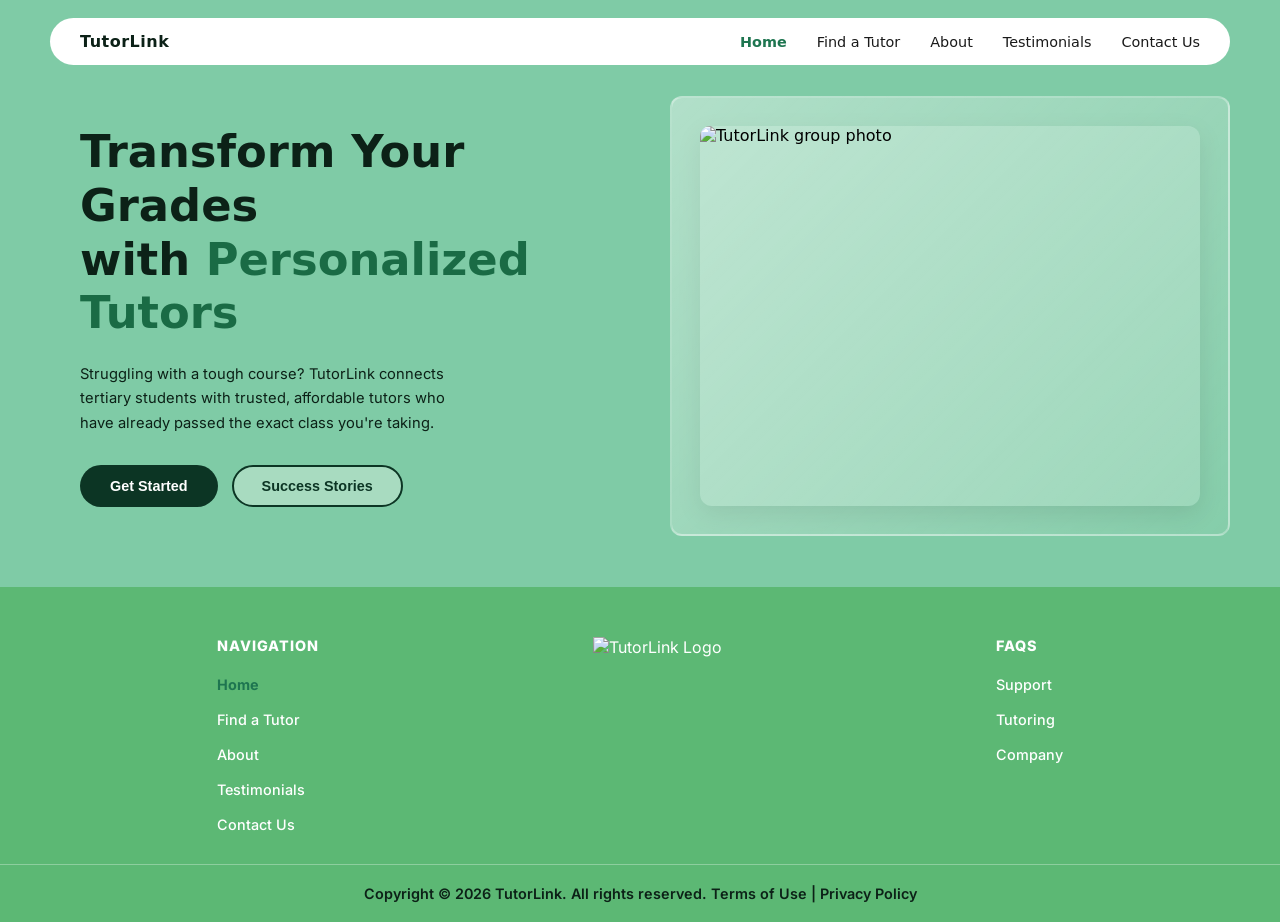
==== commit 56006158: "Updated files" ====
--- a/index.html
+++ b/index.html
@@ -17,15 +17,15 @@
 <body>
 
   <!-- ========== NAVBAR ========== -->
-  <nav class="navbar-hp">
-    <div class="nav-inner-hp">
-      <div class="nav-logo-hp">TutorLink</div>
-      <ul class="nav-links-hp">
-        <li><a href="index.html" id="nav-home-hp">Home</a></li>
-        <li><a href="findATutor.html" id="nav-find-tutor-hp">Find a Tutor</a></li>
-        <li><a href="aboutUs.html" id="nav-about-hp">About</a></li>
-        <li><a href="testimonials.html" id="nav-testimonials-hp">Testimonials</a></li>
-        <li><a href="contactUs.html" id="nav-contact-hp">Contact Us</a></li>
+  <nav class="navbar">
+    <div class="nav-inner">
+      <div class="nav-logo">TutorLink</div>
+      <ul class="nav-links">
+        <li><a href="index.html" id="nav-home">Home</a></li>
+        <li><a href="findATutor.html" id="nav-find-tutor">Find a Tutor</a></li>
+        <li><a href="aboutUs.html" id="nav-about">About</a></li>
+        <li><a href="testimonials.html" id="nav-testimonials">Testimonials</a></li>
+        <li><a href="contactUs.html" id="nav-contact">Contact Us</a></li>
       </ul>
     </div>
   </nav>
@@ -63,9 +63,9 @@
 
   <!-- ========== FOOTER ========== -->
   <footer>
-    <div class="footer-hp">
+    <div class="footer">
 
-      <div class="footer-column-hp">
+      <div class="footer-column">
         <h4>NAVIGATION</h4>
         <ul>
           <li><a href="index.html">Home</a></li>
@@ -77,11 +77,11 @@
       </div>
 
       <!-- Logo in the middle -->
-      <div class="footer-logo-hp">
+      <div class="footer-logo">
         <img src="https://i.ibb.co/dJfjKT7J/Mon-15-06-2026-08-57-37-removebg-preview.png" alt="TutorLink Logo">
       </div>
 
-      <div class="footer-column-hp">
+      <div class="footer-column">
         <h4>FAQs</h4>
         <ul>
           <li><a href="contactUs.html">Support</a></li>
@@ -92,11 +92,11 @@
 
     </div>
 
-    <div class="copyright-hp">
+    <div class="copyright">
       <p>
         Copyright &copy; 2026 TutorLink. All rights reserved.
         <span><a href="#">Terms of Use</a></span> |
-        <span><a href="#" id="footer-privacy-link-hp">Privacy Policy</a></span>
+        <span><a href="#" id="footer-privacy-link">Privacy Policy</a></span>
       </p>
     </div>
   </footer>
--- a/css/style.css
+++ b/css/style.css
@@ -34,12 +34,12 @@
 }
 
 /* ─── NAVBAR ─── */
-.navbar-hp {
+.navbar {
   background-color: #7fcba6;
   padding: 18px 50px 0;
 }
 
-.nav-inner-hp {
+.nav-inner {
   background: #ffffff;
   border-radius: 50px;
   display: flex;
@@ -48,31 +48,31 @@
   padding: 14px 30px;
 }
 
-.nav-logo-hp {
+.nav-logo {
   font-weight: 800;
   font-size: 1rem;
   color: #0c2117;
   letter-spacing: 0.5px;
 }
 
-.nav-links-hp {
+.nav-links {
   display: flex;
   gap: 30px;
 }
 
-.nav-links-hp a {
+.nav-links a {
   font-size: 0.9rem;
   font-weight: 500;
   color: #1a1a1a;
   transition: color 0.2s ease;
 }
 
-.nav-links-hp a:hover {
+.nav-links a:hover {
   color: #1e7550;
 }
 
 /* Active page link — set by JavaScript */
-.nav-active-hp {
+.nav-active {
   color: #1e7550 !important;
   font-weight: 700 !important;
 }
@@ -269,14 +269,14 @@
   font-family: 'Inter', 'Segoe UI', sans-serif;
 }
 
-.footer-hp {
+.footer {
   display: flex;
   justify-content: space-around;
   align-items: flex-start;
   padding: 50px 80px 30px;
 }
 
-.footer-column-hp h4 {
+.footer-column h4 {
   font-size: 0.9rem;
   font-weight: 800;
   margin-bottom: 20px;
@@ -284,28 +284,28 @@
   letter-spacing: 1px;
 }
 
-.footer-column-hp ul {
+.footer-column ul {
   display: flex;
   flex-direction: column;
   gap: 15px;
 }
 
-.footer-column-hp ul li a {
+.footer-column ul li a {
   font-size: 0.9rem;
   font-weight: 500;
   transition: opacity 0.2s ease;
 }
 
-.footer-column-hp ul li a:hover {
+.footer-column ul li a:hover {
   opacity: 0.8;
 }
 
-.footer-logo-hp img {
+.footer-logo img {
   max-width: 180px;
   height: auto;
 }
 
-.copyright-hp {
+.copyright {
   text-align: center;
   padding: 20px;
   font-size: 0.9rem;
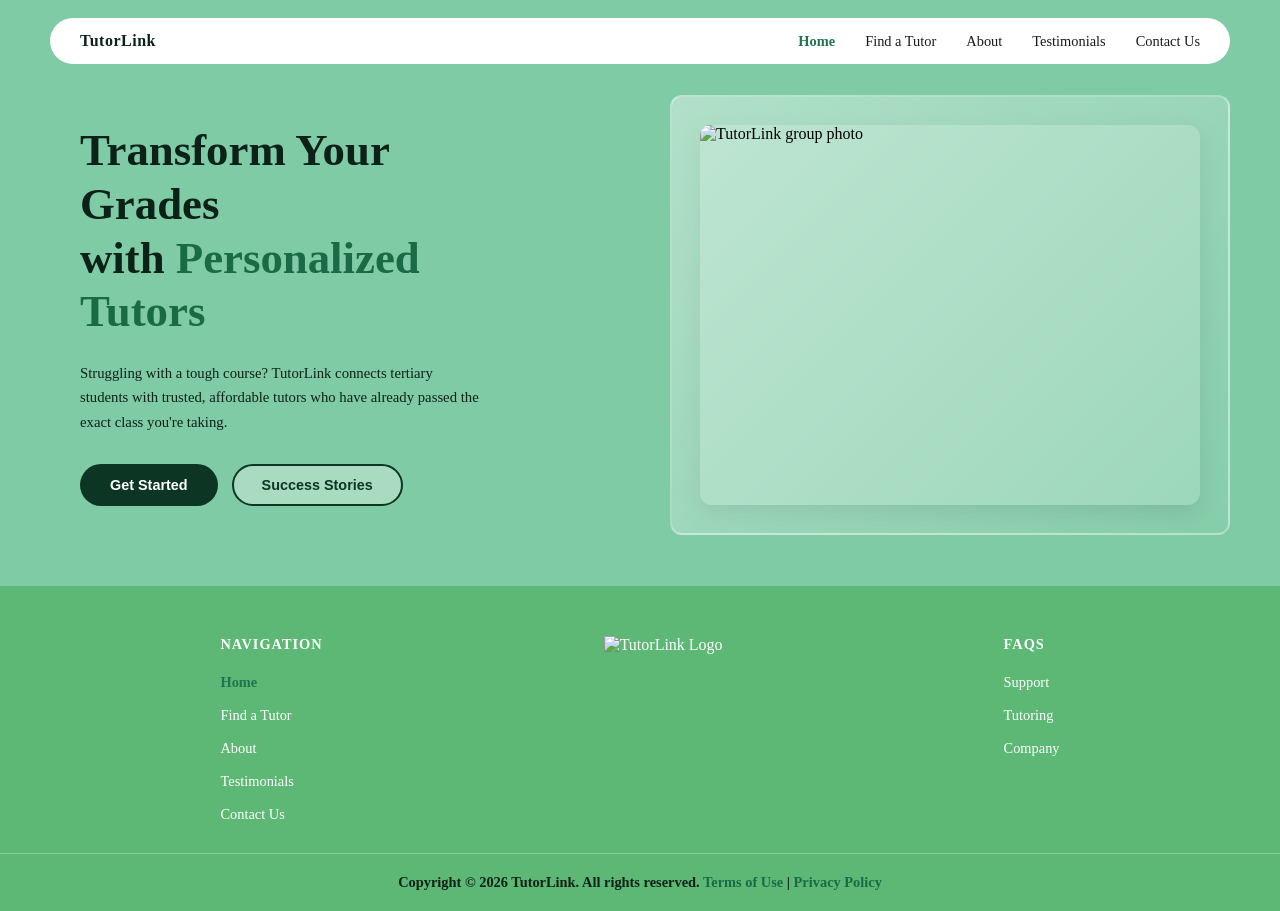
==== commit 0287ae64: "Updated files" ====
--- a/index.html
+++ b/index.html
@@ -14,13 +14,13 @@
     rel="stylesheet" />
 </head>
 
-<body>
+<body class="body-hp">
 
   <!-- ========== NAVBAR ========== -->
-  <nav class="navbar">
-    <div class="nav-inner">
-      <div class="nav-logo">TutorLink</div>
-      <ul class="nav-links">
+  <nav class="navbar-hp">
+    <div class="nav-inner-hp">
+      <div class="nav-logo-hp">TutorLink</div>
+      <ul class="nav-links-hp">
         <li><a href="index.html" id="nav-home">Home</a></li>
         <li><a href="findATutor.html" id="nav-find-tutor">Find a Tutor</a></li>
         <li><a href="aboutUs.html" id="nav-about">About</a></li>
@@ -31,7 +31,7 @@
   </nav>
 
   <!-- ========== HERO SECTION ========== -->
-  <main>
+  <main class="main-hp">
     <section class="hero-hp" id="hero-hp">
       <div class="hero-content-hp">
         <h1 class="hero-heading-hp">
--- a/css/style.css
+++ b/css/style.css
@@ -16,8 +16,7 @@
   padding: 0;
 }
 
-body {
-  font-family: 'Segoe UI', system-ui, Arial, sans-serif;
+.body-hp {
   background-color: #2d2d2d;
   min-height: 100vh;
   display: flex;
@@ -34,12 +33,12 @@
 }
 
 /* ─── NAVBAR ─── */
-.navbar {
+.navbar-hp {
   background-color: #7fcba6;
   padding: 18px 50px 0;
 }
 
-.nav-inner {
+.nav-inner-hp {
   background: #ffffff;
   border-radius: 50px;
   display: flex;
@@ -48,37 +47,37 @@
   padding: 14px 30px;
 }
 
-.nav-logo {
+.nav-logo-hp {
   font-weight: 800;
   font-size: 1rem;
   color: #0c2117;
   letter-spacing: 0.5px;
 }
 
-.nav-links {
+.nav-links-hp {
   display: flex;
   gap: 30px;
 }
 
-.nav-links a {
+.nav-links-hp a {
   font-size: 0.9rem;
   font-weight: 500;
   color: #1a1a1a;
   transition: color 0.2s ease;
 }
 
-.nav-links a:hover {
+.nav-links-hp a:hover {
   color: #1e7550;
 }
 
 /* Active page link — set by JavaScript */
-.nav-active {
+.nav-active-hp {
   color: #1e7550 !important;
   font-weight: 700 !important;
 }
 
 /* ─── HERO SECTION ─── */
-main {
+.main-hp {
   flex: 1;
 }
 
@@ -113,7 +112,6 @@
 }
 
 .hero-paragraph-hp {
-  font-family: 'Inter', 'Segoe UI', sans-serif;
   font-size: 0.92rem;
   color: #0c2117;
   line-height: 1.65;
@@ -266,7 +264,6 @@
   background-color: #5cb874;
   /* Matches the green from the image */
   color: #ffffff;
-  font-family: 'Inter', 'Segoe UI', sans-serif;
 }
 
 .footer {
@@ -314,12 +311,12 @@
   border-top: 1px solid rgba(255, 255, 255, 0.3);
 }
 
-.copyright-hp a {
+.copyright a {
   color: #1a6b45;
   transition: opacity 0.2s ease;
 }
 
-.copyright-hp a:hover {
+.copyright a:hover {
   opacity: 0.8;
 }
 
@@ -372,7 +369,7 @@
   }
 
   /* Footer */
-  .footer-hp {
+  .footer {
     padding: 3rem 2rem 2rem;
     flex-direction: column;
     align-items: center;
@@ -380,11 +377,11 @@
     gap: 2.5rem;
   }
 
-  .footer-logo-hp {
+  .footer-logo {
     margin-top: 0;
   }
 
-  .copyright-hp {
+  .copyright {
     font-size: 0.8rem;
     padding: 1.5rem 1rem;
     line-height: 1.6;
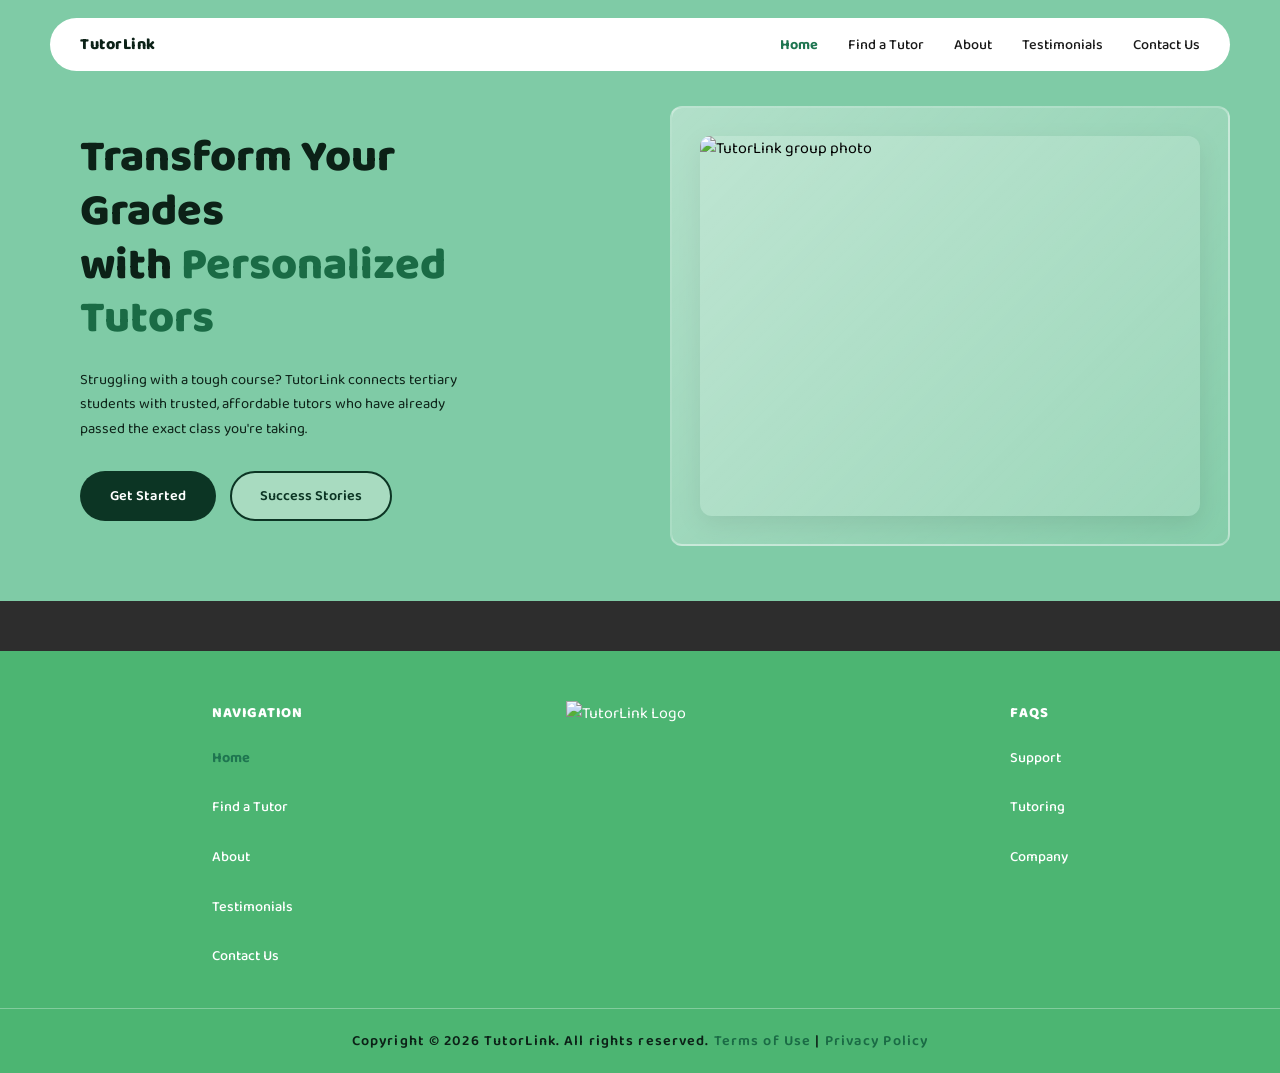
==== commit 4e88fe59: "Added merged code to main" ====
--- a/index.html
+++ b/index.html
@@ -101,6 +101,7 @@
     </div>
   </footer>
 
+  <!-- JavaScript -->
   <script src="javascript/script.js"></script>
 </body>
 
--- a/css/style.css
+++ b/css/style.css
@@ -1,12 +1,949 @@
+/* IMPORT FONTS */
+@import url('https://fonts.googleapis.com/css2?family=Baloo+2:wght@400..800&family=Roboto+Mono:ital,wght@0,100..700;1,100..700&display=swap');
+
+
+
 /* Rushin */
 
+/* Root Variables */
+:root{
+    --green-dark: #135E4B;
+    --green-mid: #4CB572;
+    --green-light: #A1D8B5;
+
+    --white: #FFFFFF;
+    --black: #000000;
+
+    --text-body: #111111;
+
+    --bg-card: #F6FDF8;
+    --grey-6: #D9D9D9;
+
+    --page-width: 1400px;
+}
+
+/* =========================
+   GLOBAL STYLES
+========================= */
+
+*{
+  margin:0;
+  padding:0;
+  box-sizing:border-box;
+}
+
+.body-au{
+  background:#f3f4f6;
+  color:var(--text-body);
+  line-height:1.7;
+  margin: 0;
+  padding: 0;
+}
+
+.img-au{
+  max-width:100%;
+  display:block;
+}
+
+a{
+  text-decoration:none;
+}
+
+/* =========================
+   HERO + NAVBAR
+========================= */
+
+.hero-au{
+  background:var(--green-dark);
+  padding:20px 40px 60px;
+}
+
+.navbar-au{
+  max-width:1200px;
+  margin:auto;
+
+  background:var(--white);
+
+  display:flex;
+  justify-content:space-between;
+  align-items:center;
+
+  padding:18px 35px;
+  border-radius:50px;
+
+  box-shadow:0 8px 20px rgba(0,0,0,0.08);
+}
+
+.logo-au{
+  font-size:24px;
+  font-weight:700;
+  color:var(--black);
+}
+
+.nav-links-au{
+  list-style:none;
+  display:flex;
+  gap:30px;
+}
+
+.nav-links-au a{
+  color:var(--black);
+  font-weight:500;
+  transition:.3s ease;
+}
+
+.nav-links-au a:hover{
+  color:var(--green-mid);
+}
+
+.hero-au h1{
+  text-align:center;
+  color:var(--white);
+  font-size:3rem;
+  margin-top:50px;
+}
+
+
+
+/* =========================
+   WHY CHOOSE US
+========================= */
+
+.why-us-au{
+  max-width:1200px;
+  margin:auto;
+  padding:80px 30px;
+}
+
+.why-us-au h2{
+  text-align:center;
+  color:var(--green-dark);
+  font-size:2.5rem;
+  margin-bottom:60px;
+}
+
+/* Fix missing wrapper in HTML */
+.why-us-au{
+  display:grid;
+  grid-template-columns:repeat(3,1fr);
+  gap:40px;
+}
+
+.why-us-au h2{
+  grid-column:1/-1;
+}
+
+.feature-au{
+  background:var(--white);
+  padding:30px;
+  border-radius:20px;
+
+  text-align:center;
+
+  transition:all .4s ease;
+
+  box-shadow:0 8px 20px rgba(0,0,0,0.06);
+}
+
+.feature-au:hover{
+  transform:translateY(-10px);
+
+  box-shadow:
+  0 15px 30px rgba(0,0,0,0.10),
+  0 0 15px rgba(76,181,114,.25);
+}
+
+.feature-au i{
+  font-size:55px;
+  color:var(--green-dark);
+  margin-bottom:20px;
+
+  transition:.4s ease;
+}
+
+.feature-au:hover i{
+  color:var(--green-mid);
+  transform:scale(1.1);
+}
+
+.feature-au p{
+  transition:.4s ease;
+}
+
+.feature-au:hover p{
+  color:var(--green-dark);
+  transform:translateY(-3px);
+}
+
+/* =========================
+   FOUNDERS
+========================= */
+
+.founders-au{
+  max-width:1200px;
+  margin:auto;
+  padding:40px 30px 80px;
+}
+
+.founders-au h2{
+  text-align:center;
+  color:var(--green-dark);
+  font-size:2.5rem;
+  margin-bottom:60px;
+}
+
+.founders-content-au{
+  display:grid;
+  grid-template-columns:1fr 1fr;
+  gap:70px;
+  align-items:center;
+}
+
+.image-blob-au{
+  display:flex;
+  justify-content:center;
+}
+
+.image-blob-au img{
+  width:100%;
+  max-width:500px;
+  height:420px;
+  object-fit:cover;
+
+  border-radius:40px;
+
+  box-shadow:0 15px 30px rgba(0,0,0,.12);
+}
+
+.founder-text-au p{
+  font-size:17px;
+}
+
+.mission-box-au{
+  margin-top:25px;
+
+  background:var(--green-light);
+
+  padding:25px;
+  border-radius:16px;
+}
+
+.mission-box-au h3{
+  color:var(--green-dark);
+  margin-bottom:10px;
+}
+
+/* =========================
+   FOOTER
+=========================  */
+
+ footer {
+  background-color: #5cb874; /*Matches the green from the image */
+  color: #ffffff;
+}
+
+.footer {
+  display: flex;
+  justify-content: space-around;
+  align-items: center;
+  padding: 50px 80px 30px;
+}
+
+.footer-column h4 {
+  font-size: 0.9rem;
+  font-weight: 800;
+  margin-bottom: 20px;
+  text-transform: uppercase;
+  letter-spacing: 1px;
+}
+
+.footer-column ul {
+  display: flex;
+  flex-direction: column;
+  gap: 15px;
+}
+
+.footer-column ul li a {
+  font-size: 0.9rem;
+  font-weight: 500;
+  transition: opacity 0.2s ease;
+}
+
+.footer-column ul li a:hover {
+  opacity: 0.8;
+}
+
+.footer-logo img {
+  max-width: 180px;
+  height: auto;
+}
+
+.copyright {
+  text-align: center;
+  padding: 20px;
+  font-size: 0.9rem;
+  font-weight: 600;
+  color: #0c2117;
+  border-top: 1px solid rgba(255, 255, 255, 0.3);
+}
+
+.copyright a {
+  color: #1a6b45;
+  transition: opacity 0.2s ease;
+}
+
+.copyright a:hover {
+  opacity: 0.8;
+}
+
+
+/* =========================
+   RESPONSIVE
+========================= */
+
+@media(max-width:900px){
+
+  .navbar-au{
+    flex-direction:column;
+    gap:15px;
+    border-radius:20px;
+  }
+
+  .nav-links-au{
+    flex-wrap:wrap;
+    justify-content:center;
+  }
+
+  .why-us-au{
+    grid-template-columns:1fr;
+  }
+
+  .founders-content-au{
+    grid-template-columns:1fr;
+    text-align:center;
+  }
+
+  .image-blob-au img{
+    height:auto;
+  }
+
+  .footer {
+    padding: 3rem 2rem 2rem;
+    flex-direction: column;
+    align-items: center;
+    text-align: center;
+    gap: 2.5rem;
+  }
+
+  .footer-logo {
+    margin-top: 0;
+  }
+
+  .copyright {
+    font-size: 0.8rem;
+    padding: 1.5rem 1rem;
+    line-height: 1.6;
+  }
+
+  .hero-au h1{
+    font-size:2.2rem;
+  }
+}
+
+/* =========================
+   SHARED SECTION STYLING
+========================= */
+
+.vision-au,
+.values-au,
+.impact-au,
+.about-closing-au {
+  padding: 80px 10%;
+  text-align: center;
+}
+
+.vision-au h2,
+.values-au h2,
+.impact-au h2,
+.about-closing-au h2 {
+  color: #135E4B;
+  font-size: 2.5rem;
+  margin-bottom: 20px;
+}
+
+.vision-au p,
+.about-closing-au p {
+  max-width: 900px;
+  margin: 0 auto;
+  color: #555;
+  line-height: 1.8;
+  font-size: 1.1rem;
+}
+
+/* =========================
+   VISION
+========================= */
+
+.vision-au {
+  background: #F6FDF8;
+}
+
+/* =========================
+   VALUES CARDS
+========================= */
+
+.values-au {
+  background: white;
+}
+
+.values-au {
+  display: flex;
+  flex-wrap: wrap;
+  justify-content: center;
+  gap: 30px;
+}
+
+.values-au h2 {
+  width: 100%;
+}
+
+.value-card-au {
+  width: 320px;
+  background: white;
+  padding: 30px;
+  border-radius: 25px;
+  box-shadow: 0 10px 25px rgba(0,0,0,0.08);
+  transition: 0.4s ease;
+  cursor: pointer;
+}
+
+.value-card-au:hover {
+  transform: translateY(-10px);
+  background: #135E4B;
+}
+
+.value-card-au h3 {
+  color: #135E4B;
+  margin-bottom: 15px;
+  transition: 0.4s;
+}
+
+.value-card-au p {
+  color: #666;
+  line-height: 1.7;
+  transition: 0.4s;
+}
+
+.value-card-au:hover h3,
+.value-card-au:hover p {
+  color: white;
+}
+
+/* =========================
+   IMPACT CARDS
+========================= */
+
+.impact-au {
+  background: #F6FDF8;
+}
+
+.stats-au {
+  display: flex;
+  justify-content: center;
+  gap: 30px;
+  flex-wrap: wrap;
+  margin-top: 50px;
+}
+
+.stat-au {
+  width: 250px;
+  background: white;
+  padding: 40px 20px;
+  border-radius: 25px;
+  box-shadow: 0 10px 25px rgba(0,0,0,0.08);
+  transition: 0.4s ease;
+}
+
+.stat-au:hover {
+  transform: translateY(-10px);
+  background: #4CB572;
+}
+
+.stat-au h3 {
+  color: #135E4B;
+  font-size: 2.5rem;
+  margin-bottom: 10px;
+  transition: 0.4s;
+}
+
+.stat-au p {
+  color: #666;
+  transition: 0.4s;
+}
+
+.stat-au:hover h3,
+.stat-au:hover p {
+  color: white;
+}
+
+/* =========================
+   CLOSING SECTION
+========================= */
+
+.about-closing-au {
+  background: #135E4B;
+  color: white;
+}
+
+.about-closing-au h2 {
+  color: white;
+}
+
+.about-closing-au p {
+  color: rgba(255,255,255,0.9);
+}
+
+/* =========================
+   RESPONSIVE
+========================= */
+
+@media (max-width: 768px) {
+  .value-card-au,
+  .stat-au {
+    width: 100%;
+    max-width: 400px;
+  }
+
+  .vision-au,
+  .values-au,
+  .impact-au,
+  .about-closing-au {
+    padding: 60px 8%;
+  }
+
+  .vision-au h2,
+  .values-au h2,
+  .impact-au h2,
+  .about-closing-au h2 {
+    font-size: 2rem;
+  }
+}
+
+.value-card-au.active-au {
+  background: #135E4B;
+  color: white;
+  transform: translateY(-10px);
+}
+
+.zoom-au {
+  transform: scale(1.1);
+  transition: 0.4s;
+}
+
+.hidden-au {
+  opacity: 0;
+  transform: translateY(40px);
+  transition: all 0.8s ease;
+}
+
+.show-au {
+  opacity: 1;
+  transform: translateY(0);
+}
+
+
 
 /* Angela */
-
-
+* {
+  margin: 0;
+  padding: 0;
+  box-sizing: border-box;
+  font-family: "Baloo 2", sans-serif;
+}
+
+.body-tm {
+  background: white;
+}
+
+/* HEADER */
+.hero-tm {
+  background: #135E4B;
+  padding: 25px 40px 10px;
+  width: 100%;
+}
+
+/* navbar section */
+.navbar-tm {
+  width: 100%;
+  max-width: 1400px;
+  margin: 0 auto;
+  background: white;
+  padding: 18px 40px;
+  border-radius: 60px;
+  display: flex;
+  justify-content: space-between;
+  align-items: center;
+}
+
+.logo-tm {
+  font-size: 1.5rem;
+  font-weight: 700;
+  color: #000;
+}
+
+.nav-links-tm {
+  display: flex;
+  gap: 35px;
+  list-style: none;
+}
+
+.nav-links-tm a {
+  text-decoration: none;
+  color: #111;
+  font-weight: 500;
+}
+
+.nav-links-tm a:hover {
+  color: #4CB572;
+}
+
+#testimonials-page-heading {
+  text-align: center;
+  font-size: 3rem;
+  margin-top: 60px;
+  margin-bottom: 15px;
+  font-weight: 800;
+  color: white;
+}
+
+/* BODY */
+.testimonial-section-tm {
+  height: 70vh;
+  display: flex;
+  justify-content: center;
+  align-items: center;
+  gap: 4rem;
+}
+
+.testimonial-window-tm {
+  width: 52rem;
+  overflow: hidden;
+}
+
+.testimonial-track-tm {
+  display: flex;
+  gap: 4rem;
+  transition: transform 0.5s ease-in-out;
+}
+
+.left-arrow-tm,
+.right-arrow-tm {
+  border: none;
+  background: none;
+  cursor: pointer;
+  font-size: 4rem;
+}
+
+.story-card-tm {
+  flex-shrink: 0;
+  width: 24rem;
+  height: auto;
+  align-items: center;
+  padding: 2rem 0.1rem;
+  background: #a1d8b5;
+  border-radius: 0.5rem;
+}
+
+.card-header-tm {
+  display: flex;
+  align-items: center;
+  margin-bottom: 0.9rem;
+}
+
+.user-icon-tm {
+  padding-left: 2rem;
+}
+
+.story-card-tm .user-icon-tm img {
+  width: 4rem;
+  height: 4rem;
+  border-radius: 50px;
+  border: 2px solid #135e4b;
+}
+
+.story-card-tm .rating-icon-tm {
+  display: flex;
+  justify-content: center;
+  font-size: 3rem;
+  padding: 1.5rem 0rem 1rem 0rem;
+}
+
+.card-header-tm h2 {
+  font-size: 2rem;
+  margin-left: 1rem;
+}
+
+.card-header-tm h3 {
+  font-size: 0.8rem;
+  font-weight: 100;
+  margin-left: 1rem;
+}
+
+.story-card-tm p {
+  text-align: center;
+}
+
+/* FOOTER */
+footer {
+  width: 100%;
+  margin-top: 50px;
+}
+
+.footer {
+  background: #4CB572;
+  display: flex;
+  justify-content: space-evenly;
+  padding: 2.5rem 1rem;
+  flex-wrap: wrap;
+}
+
+.footer h4 {
+  color: white;
+}
+
+.footer-column {
+  display: flex;
+  flex-direction: column;
+}
+
+.footer-column h4 {
+  font-size: 1.1rem;
+  margin-bottom: 0.8rem;
+  letter-spacing: 0.06rem;
+}
+
+.footer-column ul {
+  list-style: none;
+  padding: 0;
+  margin: 0;
+}
+
+.footer-column li {
+  margin-bottom: 0.6rem;
+}
+
+.footer-column a {
+  color: white;
+  text-decoration: none;
+}
+
+.footer-column a:hover {
+  color: #135E4B;
+}
+
+.copyright {
+  text-align: center;
+  font-weight: 500;
+  color: black;
+  background-color: #4CB572;
+  padding: 1rem;
+  letter-spacing: 0.07rem;
+  border-top: 1px solid rgba(255, 255, 255, 0.3);
+}
+
+.copyright a {
+  color: #135E4B;
+  text-decoration: none;
+}
+
+.copyright a:hover {
+  text-decoration: underline;
+}
+
+.footer-logo {
+  display: flex;
+  align-items: center;
+  justify-content: center;
+}
+
+.footer-logo img {
+  width: 180px;
+  height: auto;
+}
+
+@media only screen and (max-width: 950px) {
+
+
+  .navbar-tm {
+    flex-direction: column;
+    gap: 1rem;
+    padding: 15px 20px;
+    border-radius: 20px;
+  }
+
+  .nav-links-tm {
+    gap: 15px;
+    flex-wrap: wrap;
+    justify-content: center;
+  }
+
+  #testimonials-page-heading {
+    font-size: 2rem;
+    margin-top: 30px;
+  }
+
+  .testimonial-section-tm {
+    position: relative;
+    gap: 0;
+    height: auto;
+    padding: 4rem 0;
+    width: 100%;
+  }
+
+  .testimonial-window-tm {
+    width: 18rem;
+  }
+
+  .testimonial-track-tm {
+    gap: 1.5rem;
+  }
+
+  .story-card-tm {
+    width: 18rem;
+    height: auto;
+    padding: 2rem 1rem;
+  }
+
+  .left-arrow-tm,
+  .right-arrow-tm {
+    font-size: 1.5rem;
+    position: absolute;
+    top: 50%;
+    transform: translateY(-50%);
+    z-index: 10;
+    background: rgba(255, 255, 255, 0.7);
+    border-radius: 50%;
+    width: 2.5rem;
+    height: 2.5rem;
+    display: flex;
+    align-items: center;
+    justify-content: center;
+  }
+
+  .left-arrow-tm {
+    left: 5px;
+  }
+
+  .right-arrow-tm {
+    right: 5px;
+  }
+
+  .footer {
+    padding: 3rem 2rem 2rem;
+    flex-direction: column;
+    align-items: center;
+    text-align: center;
+    gap: 2.5rem;
+  }
+
+  .footer-logo {
+    margin-top: 0;
+  }
+
+  .copyright {
+    font-size: 0.8rem;
+    padding: 1.5rem 1rem;
+    line-height: 1.6;
+  }
+}
+
+@media only screen and (max-width: 480px) {
+
+
+  .navbar-tm {
+    flex-direction: column;
+    gap: 1rem;
+    padding: 15px 20px;
+    border-radius: 20px;
+  }
+
+  .nav-links-tm {
+    gap: 15px;
+    flex-wrap: wrap;
+    justify-content: center;
+  }
+
+  #testimonials-page-heading {
+    font-size: 2rem;
+    margin-top: 30px;
+  }
+
+  .testimonial-section-tm {
+    position: relative;
+    gap: 0;
+    height: auto;
+    padding: 4rem 0;
+    width: 100%;
+  }
+
+  .testimonial-window-tm {
+    width: 18rem;
+  }
+
+  .testimonial-track-tm {
+    gap: 1.5rem;
+  }
+
+  .story-card-tm {
+    width: 18rem;
+    height: auto;
+    padding: 2rem 1rem;
+  }
+
+  .left-arrow-tm,
+  .right-arrow-tm {
+    font-size: 1.5rem;
+    position: absolute;
+    top: 50%;
+    transform: translateY(-50%);
+    z-index: 10;
+    background: rgba(255, 255, 255, 0.7);
+    border-radius: 50%;
+    width: 2.5rem;
+    height: 2.5rem;
+    display: flex;
+    align-items: center;
+    justify-content: center;
+  }
+
+  .left-arrow-tm {
+    left: 5px;
+  }
+
+  .right-arrow-tm {
+    right: 5px;
+  }
+
+  .footer {
+    padding: 3rem 2rem 2rem;
+    flex-direction: column;
+    align-items: center;
+    text-align: center;
+    gap: 2.5rem;
+  }
+
+  .footer-logo {
+    margin-top: 0;
+  }
+
+  .copyright {
+    font-size: 0.8rem;
+    padding: 1.5rem 1rem;
+    line-height: 1.6;
+  }
+}
 
 /* Adam */
-
 /* ─── Reset & Base ─── */
 *,
 *::before,
@@ -388,8 +1325,964 @@
   }
 }
 
+
+
+
 /* Nikita */
 
-
-
-/* Lukho */+* {
+  margin: 0;
+  padding: 0;
+  box-sizing: border-box;
+  font-family: 'Baloo 2', sans-serif;
+}
+
+.body-fat {
+  background: #f8f9f8;
+  color: #222;
+  line-height: 1.6;
+}
+
+.main-fat {
+  width: 100%;
+  max-width: 1400px;
+  margin: 0 auto;
+}
+
+.hero-fat {
+  background: #135E4B;
+  padding: 25px 40px 10px;
+  width: 100%;
+  color: white;
+  text-align: center;
+}
+
+/* navbar section */ 
+.navbar-fat {
+  width: 100%;
+  max-width: 1400px;
+  margin: 0 auto;
+  background: white;
+  padding: 18px 40px;
+  border-radius: 60px;
+  display: flex;
+  justify-content: space-between;
+  align-items: center;
+}
+
+.logo-fat {
+  font-size: 1.5rem;
+  font-weight: 700;
+  color: #000;
+}
+
+.nav-links-fat {
+  display: flex;
+  gap: 35px;
+  list-style: none;
+}
+
+.nav-links-fat a {
+  text-decoration: none;
+  color: #111;
+  font-weight: 500;
+}
+
+.nav-links-fat a:hover {
+  color: #4CB572;
+}
+
+.hero-content-fat h1 {
+  text-align: center;
+  font-size: 3rem;
+  margin-top: 60px;
+  margin-bottom: 15px;
+  font-weight: 800;
+}
+
+.main-fat > p {
+  text-align: center;
+  max-width: 700px;
+  margin: 0 auto 40px;
+  opacity: 0.9;
+}
+
+/* filter section - find a tutor page */
+
+.filters-fat {
+  display: flex;
+  justify-content: center;
+  align-items: end;
+  flex-wrap: wrap;
+  gap: 20px;
+  margin-bottom: 60px;
+}
+
+.filter-group-fat {
+  display: flex;
+  flex-direction: column;
+}
+
+.filter-group-fat label {
+  margin-bottom: 8px;
+  font-size: 0.9rem;
+}
+
+.filter-group-fat select {
+  width: 220px;
+  padding: 12px 18px;
+  border: none;
+  border-radius: 30px;
+  background: white;
+  outline: none;
+}
+
+.search-btn-fat {
+  padding: 12px 40px;
+  border: none;
+  border-radius: 30px;
+  background: #4CB572;
+  color: white;
+  font-weight: 600;
+  cursor: pointer;
+  transition: 0.3s;
+}
+
+.search-btn-fat:hover {
+  transform: translateY(-3px);
+  background: #3aa160;
+}
+
+/* stat section */
+
+.stats-row-fat {
+  display: grid;
+  grid-template-columns: repeat(4, 1fr);
+  gap: 25px;
+  margin: 70px 0;
+}
+
+.stat-fat {
+  background: rgba(255,255,255,0.08);
+  padding: 25px;
+  border-radius: 15px;
+  text-align: center;
+}
+
+.stat-number-fat {
+  display: block;
+  font-size: 2rem;
+  font-weight: 700;
+  color: #4CB572;
+}
+
+.stat-label-fat {
+  font-size: 0.95rem;
+}
+
+/* tutor cards section */
+
+.tutors-grid-fat {
+  display: grid;
+  grid-template-columns: repeat(auto-fit,minmax(280px,1fr));
+  gap: 30px;
+  margin-bottom: 80px;
+  align-items: start;
+}
+
+.tutors-card-fat {
+  background: white;
+  border-radius: 20px;
+  overflow: hidden;
+  color: black;
+  transition: 0.3s;
+  display: flex;
+  flex-direction: column;
+  max-width: 450px;
+  width: 100%; 
+  height: 100%;
+}
+
+.tutors-card-fat:hover {
+  transform: translateY(-8px);
+}
+
+.tutors-card-fat img {
+  width: 100%;
+  height: auto;
+  height: 250px;
+  object-fit: cover;
+  display: block;
+}
+
+.card-tag-fat {
+  background: #4CB572;
+  color: white;
+  display: inline-block;
+  margin: 15px;
+  padding: 6px 12px;
+  border-radius: 20px;
+  font-size: 0.8rem;
+}
+
+.tutors-name-fat {
+  padding: 0 20px;
+  margin-bottom: 10px;
+}
+
+.tutors-bio-fat {
+  padding: 0 20px;
+  color: #555;
+  margin-bottom: 15px;
+  flex-grow: 1;
+}
+
+.pay-hour-fat {
+  padding: 0 20px;
+  font-weight: 600;
+  color: #135E4B;
+  margin-bottom: 15px;
+}
+
+.book-btn-fat {
+  margin: 0 20px 20px;
+  width: calc(100% - 40px);
+  padding: 12px;
+  border: none;
+  border-radius: 12px;
+  background: #135E4B;
+  color: white;
+  cursor: pointer;
+  transition: 0.3s;
+}
+
+.book-btn-fat:hover {
+  background: #4CB572;
+}
+
+.tags-fat {
+  display: flex;
+  flex-wrap: wrap;
+  gap: 8px;
+  margin: 10px 20px 15px;
+}
+
+.tag-fat {
+  background-color: #E8F7EE;
+  color: #135E4B;
+  padding: 6px 12px;
+  border-radius: 20px;
+  font-size: 0.8rem;
+  font-weight: 600;
+  border: 1px solid #4CB572;
+  display: inline-block;
+}
+
+.modal-fat {
+  display: none;
+  position: fixed;
+  top: 0;
+  left: 0;
+  width: 100%;
+  height: 100%;
+  background: rgba(0,0,0,0.6);
+
+  justify-content: center;
+  align-items: center;
+
+  z-index: 1000;
+}
+
+.modal-content-fat {
+  background: white;
+  padding: 30px;
+  border-radius: 20px;
+  width: 90%;
+  max-width: 400px;
+  text-align: center;
+
+  animation: popIn 0.3s ease;
+}
+
+.modal-content-fat h2 {
+  color: #135E4B;
+  margin-bottom: 15px;
+}
+
+.modal-content-fat p {
+  margin-bottom: 20px;
+}
+
+.modal-content-fat button {
+  background: #4CB572;
+  color: white;
+  border: none;
+  padding: 12px 25px;
+  border-radius: 10px;
+  cursor: pointer;
+}
+
+.modal-content-fat button:hover {
+  background: #135E4B;
+}
+
+@keyframes popIn {
+  from {
+    transform: scale(0.8);
+    opacity: 0;
+  }
+
+  to {
+    transform: scale(1);
+    opacity: 1;
+  }
+}
+
+/* footer section */
+footer-fat {
+  width: 100%;
+  margin-top: 50px;
+}
+
+.footer-fat {
+  background: #4CB572;
+  display: flex;
+  justify-content: space-evenly;
+  padding: 2.5rem 1rem;
+  flex-wrap: wrap;
+}
+
+.footer-fat h4 {
+  color: white;
+}
+
+.footer-column-fat {
+  display: flex;
+  flex-direction: column;
+}
+
+.footer-column-fat h4 {
+  font-size: 1.1rem;
+  margin-bottom: 0.8rem;
+  letter-spacing: 0.06rem;
+}
+
+.footer-column-fat ul {
+  list-style: none;
+  padding: 0;
+  margin: 0;
+}
+
+.footer-column-fat li {
+  margin-bottom: 0.6rem;
+}
+
+.footer-column-fat a {
+  color: white;
+  text-decoration: none;
+}
+
+.footer-column-fat a:hover {
+  color: #135E4B;
+}
+
+.copyright-fat {
+  text-align: center;
+  font-weight: 500;
+  color: black;
+  background-color: #4CB572;
+  padding: 1rem;
+  letter-spacing: 0.07rem;
+  border-top: 1px solid rgba(255,255,255,0.3);
+}
+
+.copyright-fat a {
+  color: #135E4B;
+  text-decoration: none;
+}
+
+.copyright-fat a:hover {
+  text-decoration: underline;
+}
+
+.footer-logo-fat {
+  display: flex;
+  align-items: center;
+  justify-content: center;
+}
+
+.footer-logo-fat img {
+  width: 180px;
+  height: auto;
+}
+
+/* responsive design */
+
+/* Tablets */
+@media (max-width: 1024px) {
+
+  .hero-content-fat h1 {
+    font-size: 2.4rem;
+  }
+
+  .navbar-fat {
+    padding: 15px 25px;
+  }
+
+  .nav-links-fat {
+    gap: 20px;
+  }
+
+  .stats-row-fat {
+    grid-template-columns: repeat(2, 1fr);
+  }
+
+  .footer-grid {
+    grid-template-columns: repeat(2, 1fr);
+  }
+
+  .filters-fat {
+    justify-content: center;
+  }
+
+  .filter-group-fat select {
+    width: 200px;
+  }
+}
+
+/* Mobile */
+@media (max-width: 768px) {
+
+  .hero-fat {
+    padding: 20px 20px 60px;
+  }
+
+  .hero-content-fat h1 {
+    font-size: 2rem;
+    margin-top: 40px;
+  }
+
+  .navbar-fat {
+    flex-direction: column;
+    gap: 15px;
+    border-radius: 20px;
+  }
+
+  .nav-links-fat {
+    flex-wrap: wrap;
+    justify-content: center;
+    gap: 15px;
+  }
+
+  .filters-fat {
+    flex-direction: column;
+    align-items: center;
+  }
+
+  .filter-group-fat select {
+    width: 280px;
+  }
+
+  .search-btn-fat {
+    width: 280px;
+  }
+
+  .stats-row-fat {
+    grid-template-columns: 1fr;
+  }
+
+  .tutors-grid-fat {
+    grid-template-columns: 1fr;
+  }
+
+  .footer-fat {
+    padding: 3rem 2rem 2rem;
+    flex-direction: column;
+    align-items: center;
+    text-align: center;
+    gap: 2.5rem;
+  }
+
+  .footer-logo-fat {
+    margin-top: 0;
+  }
+
+  .copyright-fat {
+    font-size: 0.8rem;
+    padding: 1.5rem 1rem;
+    line-height: 1.6;
+  }
+}
+
+/* Small phones */
+@media (max-width: 480px) {
+
+  .hero-content-fat h1 {
+    font-size: 1.7rem;
+  }
+
+  .filter-group-fat select {
+    width: 100%;
+  }
+
+  .search-btn-fat {
+    width: 100%;
+  }
+
+  .navbar-fat {
+    padding: 15px;
+  }
+
+  .main-fat {
+    width: 95%;
+  }
+}
+
+
+
+/* Lukho */
+
+/* ===== TutorLink - Teammate Style | Block 2 Palette + Techy Effects ===== */
+:root {
+  --navy: #135E4B;        /* Dark green */
+  --accent: #4CB572;      /* Light green */
+  --white: #ffffff;
+  --black: #111;
+  --bg-card: #f6fdf8;
+  --text-body: #111;
+}
+
+*,
+*::before,
+*::after {
+  box-sizing: border-box;
+  margin: 0;
+  padding: 0;
+}
+
+html { scroll-behavior: smooth; }
+
+body.contact-page-ct {
+  background: var(--bg-card);
+  color: var(--text-body);
+  min-width: 320px;
+}
+
+/* ===== HERO + NAVBAR - TEAMMATE STYLE ===== */
+.hero-ct {
+  background: var(--navy);
+  padding: 25px 40px 10px;
+  width: 100%;
+}
+
+.navbar-ct {
+  width: 100%;
+  max-width: 1400px;
+  margin: 0 auto;
+  background: var(--white);
+  padding: 18px 40px;
+  border-radius: 60px;
+  display: flex;
+  justify-content: space-between;
+  align-items: center;
+  transition: padding 0.3s ease, box-shadow 0.3s ease, transform 0.3s ease;
+  position: sticky;
+  top: 25px;
+  z-index: 100;
+}
+.navbar-ct-scrolled {
+  transform: translateY(-12px) scale(0.98);
+  padding: 12px 40px;
+  box-shadow: 0 8px 20px rgba(0, 0, 0, 0.15);
+}
+
+.logo-ct {
+  font-size: 1.5rem;
+  font-weight: 700;
+  color: var(--black);
+  text-decoration: none;
+}
+
+.nav-links-ct {
+  display: flex;
+  gap: 35px;
+  list-style: none;
+}
+
+.nav-links-ct a {
+  text-decoration: none;
+  color: var(--black);
+  font-weight: 500;
+  transition: color 0.2s;
+  padding-bottom: 4px;
+}
+
+.nav-links-ct a:hover,
+.nav-links-ct a.active {
+  color: var(--accent);
+  border-bottom: 2px solid var(--accent);
+}
+
+/* ===== CONTACT TITLE IN HERO ===== */
+.contact-title-ct {
+  font-family: "Baloo 2", sans-serif;
+  font-size: clamp(2.5rem, 5vw, 4rem);
+  color: var(--white);
+  text-align: center;
+  margin: 60px auto 15px;
+  min-height: 1.2em;
+}
+.contact-title-ct::after {
+  content: '|';
+  animation: blink 0.7s infinite;
+  color: var(--white);
+  margin-left: 4px;
+}
+@keyframes blink { 50% { opacity: 0; } }
+
+/* ===== PAGE WRAPPER ===== */
+.page-wrap-ct {
+  max-width: 1360px;
+  margin: 0 auto;
+  padding: 0 40px;
+}
+
+/* CONTACT LAYOUT */
+.contact-layout-ct {
+  display: grid;
+  grid-template-columns: 331px 1fr;
+  gap: 40px;
+  align-items: start;
+  margin: 60px 0 80px;
+}
+
+.contact-sidebar-ct {
+  display: flex;
+  flex-direction: column;
+  gap: 32px;
+}
+
+.contact-form-block-ct {
+  background: var(--white);
+  border-radius: 24px;
+  padding: 40px;
+  border: 1.5px solid var(--accent);
+  box-shadow: 0 8px 30px rgba(19, 94, 75, 0.06);
+}
+
+/*  FORM  */
+.contact-form-block-ct h2 { 
+  font-size: 32px; 
+  font-weight: 800; 
+  margin-bottom: 8px; 
+  color: var(--black); 
+}
+
+.contact-form-block-ct > p { 
+  font-size: 16px; 
+  color: var(--text-body); 
+  margin-bottom: 32px; 
+}
+
+.contact-form-ct{ 
+  display: flex; 
+  flex-direction: column; 
+  gap: 20px; 
+}
+
+.form-grid-4-ct { 
+  display: grid; 
+  grid-template-columns: repeat(2, 1fr); 
+  gap: 20px; 
+}
+
+.contact-form-ct input, 
+.contact-form-ct textarea {
+  width: 100%; 
+  padding: 16px 20px; 
+  border-radius: 16px;
+  border: 1.5px solid var(--accent); 
+  font-size: 15px; 
+  font-family: inherit;
+  transition: all 0.2s; 
+  background: var(--white);
+}
+
+.contact-form-ct input:focus, 
+.contact-form-ct textarea:focus {
+  outline: none; 
+  border-color: var(--navy);
+  box-shadow: 0 0 0 3px rgba(19, 94, 75, 0.1);
+}
+
+/* ===== BUTTON SYSTEM - FIXED ===== */
+.btn-ct{
+  display:inline-flex;
+  align-items:center;
+  justify-content:center;
+  gap:10px;
+  min-width:180px;
+  padding:15px 30px;
+  border:none;
+  border-radius:16px;
+  font-size:15px;
+  font-weight:700;
+  letter-spacing:.3px;
+  cursor:pointer;
+  text-decoration:none;
+  transition: background .25s ease, color .25s ease, transform .25s ease, box-shadow .25s ease;
+  position:relative;
+  overflow:hidden;
+}
+
+/* Shine animation - only once */
+.btn-ct::before{
+  content:"";
+  position:absolute;
+  top:0;
+  left:-120%;
+  width:70%;
+  height:100%;
+  background:linear-gradient(120deg, transparent, rgba(255,255,255,.35), transparent);
+  transition:left .7s ease;
+}
+
+.btn-ct:hover::before{
+  left:150%;
+}
+
+/* Primary + Submit */
+.btn-primary-ct,
+.btn-submit-ct{
+  background:linear-gradient(135deg,#135E4B,#4CB572);
+  color:#fff;
+  box-shadow: 0 8px 22px rgba(19,94,75,.35), inset 0 1px rgba(255,255,255,.25);
+  align-self:flex-start;
+  margin-top:10px;
+}
+
+.btn-primary-ct:hover,
+.btn-submit-ct:hover{
+  transform:translateY(-4px);
+  box-shadow: 0 14px 28px rgba(19,94,75,.35);
+}
+
+/* Ghost button */
+.btn-ghost-ct{
+  background:#fff;
+  color:var(--navy);
+  border:2px solid var(--navy);
+  box-shadow:0 6px 18px rgba(19,94,75,.08);
+  align-self:flex-start;
+  margin-top:auto;
+}
+
+.btn-ghost-ct:hover{
+  background:var(--navy);
+  color:#fff;
+  transform:translateY(-4px);
+  box-shadow: 0 14px 28px rgba(19,94,75,.28);
+}
+
+/* Contact card buttons */
+.info-card-ct .btn-ct{
+  width:100%;
+  min-width:100%;
+  margin-top:14px;
+  padding:14px 18px;
+  background:#fff;
+  color:var(--navy);
+  border:2px solid var(--accent);
+  border-radius:14px;
+  font-size:15px;
+  font-weight:700;
+  box-shadow:0 5px 15px rgba(19,94,75,.08);
+}
+
+.info-card-ct .btn-ct:hover{
+  background:linear-gradient(135deg,#135E4B,#4CB572);
+  color:#fff;
+  border-color:transparent;
+  transform:translateY(-2px);
+  box-shadow:0 10px 22px rgba(19,94,75,.25);
+}
+
+/* Active + Focus states */
+.btn-ct:active{
+  transform:scale(.97);
+}
+
+.btn-ct:focus-visible{
+  outline:none;
+  box-shadow: 0 0 0 4px rgba(76,181,114,.25), 0 8px 20px rgba(19,94,75,.3);
+}
+
+/* INFO CARDS + 3D TILT */
+.info-card-ct {
+  background: var(--bg-card); 
+  border-radius: 24px; 
+  padding: 28px;
+  border: 1.5px solid var(--accent);
+  box-shadow: 0 8px 30px rgba(19, 94, 75, 0.06); 
+  display: flex; 
+  flex-direction: column;
+  transition: transform 0.2s ease, box-shadow 0.2s ease;
+  will-change: transform;
+}
+.info-card-ct:hover {
+  box-shadow: 0 12px 40px rgba(19, 94, 75, 0.15);
+}
+
+.info-card-ct h3 { 
+  font-size: 20px; 
+  font-weight: 700; 
+  margin-bottom: 12px; 
+  color: var(--navy); 
+}
+
+.info-card-ct p { 
+  font-size: 14px; 
+  line-height: 1.6; 
+  color: var(--text-body); 
+  margin-bottom: 16px; 
+}
+
+/* ===== FOOTER - TEAMMATE 3 COLUMN ===== */
+.footer-ct {
+  width: 100%;
+  margin-top: 50px;
+  background: var(--accent);
+  display: flex;
+  justify-content: space-evenly;
+  padding: 2.5rem 1rem;
+  flex-wrap: wrap;
+  gap: 40px;
+}
+
+.footer-ct h4 {
+  color: white;
+}
+
+.footer-column-ct {
+  display: flex;
+  flex-direction: column;
+  min-width: 180px;
+}
+
+.footer-column-ct h4 {
+  font-size: 1.1rem;
+  margin-bottom: 0.8rem;
+  letter-spacing: 0.06rem;
+  font-weight: 800;
+  text-transform: uppercase;
+}
+
+.footer-column-ct ul {
+  list-style: none;
+  padding: 0;
+  margin: 0;
+}
+
+.footer-column-ct li {
+  margin-bottom: 0.6rem;
+}
+
+.footer-column-ct a {
+  color: white;
+  text-decoration: none;
+  font-weight: 500;
+  transition: color 0.2s;
+}
+
+.footer-column-ct a:hover {
+  color: var(--navy);
+}
+
+.footer-logo-ct {
+  display: flex;
+  align-items: center;
+  justify-content: center;
+}
+
+.footer-logo-ct img {
+  width: 180px;
+  height: auto;
+}
+
+.copyright-ct {
+  text-align: center;
+  font-weight: 500;
+  color: black;
+  background-color: var(--accent);
+  padding: 1rem;
+  letter-spacing: 0.07rem;
+  border-top: 1px solid rgba(255,255,255,0.3);
+}
+
+.copyright-ct a {
+  color: var(--navy);
+  text-decoration: none;
+  font-weight: 600;
+}
+
+.copyright-ct a:hover {
+  text-decoration: underline;
+}
+
+/* FORM STATUS */
+.form-status-ct { 
+  font-size: 14px; 
+  margin-top: 12px; 
+  font-weight: 600; 
+  min-height: 20px;
+}
+.form-status-ct.success { color: var(--navy); }
+.form-status-ct.error { color: #DC2626; }
+
+/* SMOOTH EFFECTS */
+.reveal-ct {
+  opacity: 0;
+  transform: translateY(30px);
+  transition: opacity 0.6s cubic-bezier(0.22, 1, 0.36, 1), transform 0.6s cubic-bezier(0.22, 1, 0.36, 1);
+}
+.reveal-active-ct {
+  opacity: 1;
+  transform: translateY(0);
+}
+
+.spinner-ct {
+  display: inline-block;
+  width: 16px;
+  height: 16px;
+  border: 2px solid rgba(255,255,255,0.3);
+  border-radius: 50%;
+  border-top-color: var(--white);
+  animation: spin 0.8s linear infinite;
+  margin-right: 8px;
+  vertical-align: middle;
+}
+@keyframes spin {
+  to { transform: rotate(360deg); }
+}
+
+/* RESPONSIVE - FIXED to use -ct suffix */
+@media (max-width: 1024px) {
+  .contact-layout-ct { grid-template-columns: 1fr; }
+  .contact-sidebar-ct { flex-direction: row; flex-wrap: wrap; }
+  .info-card-ct { flex: 1 1 300px; }
+}
+
+@media (max-width: 768px) {
+  .form-grid-4-ct { grid-template-columns: 1fr; }
+  .hero-ct { padding: 25px 20px 10px; }
+  .navbar-ct { flex-wrap: wrap; gap: 12px; padding: 14px 20px; position: static; border-radius: 30px; }
+  .navbar-ct-scrolled { transform: none; padding: 14px 20px; }
+  .nav-links-ct { gap: 16px; flex-wrap: wrap; }
+  .page-wrap-ct { padding: 0 16px; }
+  .footer-ct {
+    flex-direction: column;
+    align-items: center;
+    text-align: center;
+    gap: 32px;
+  }
+}
